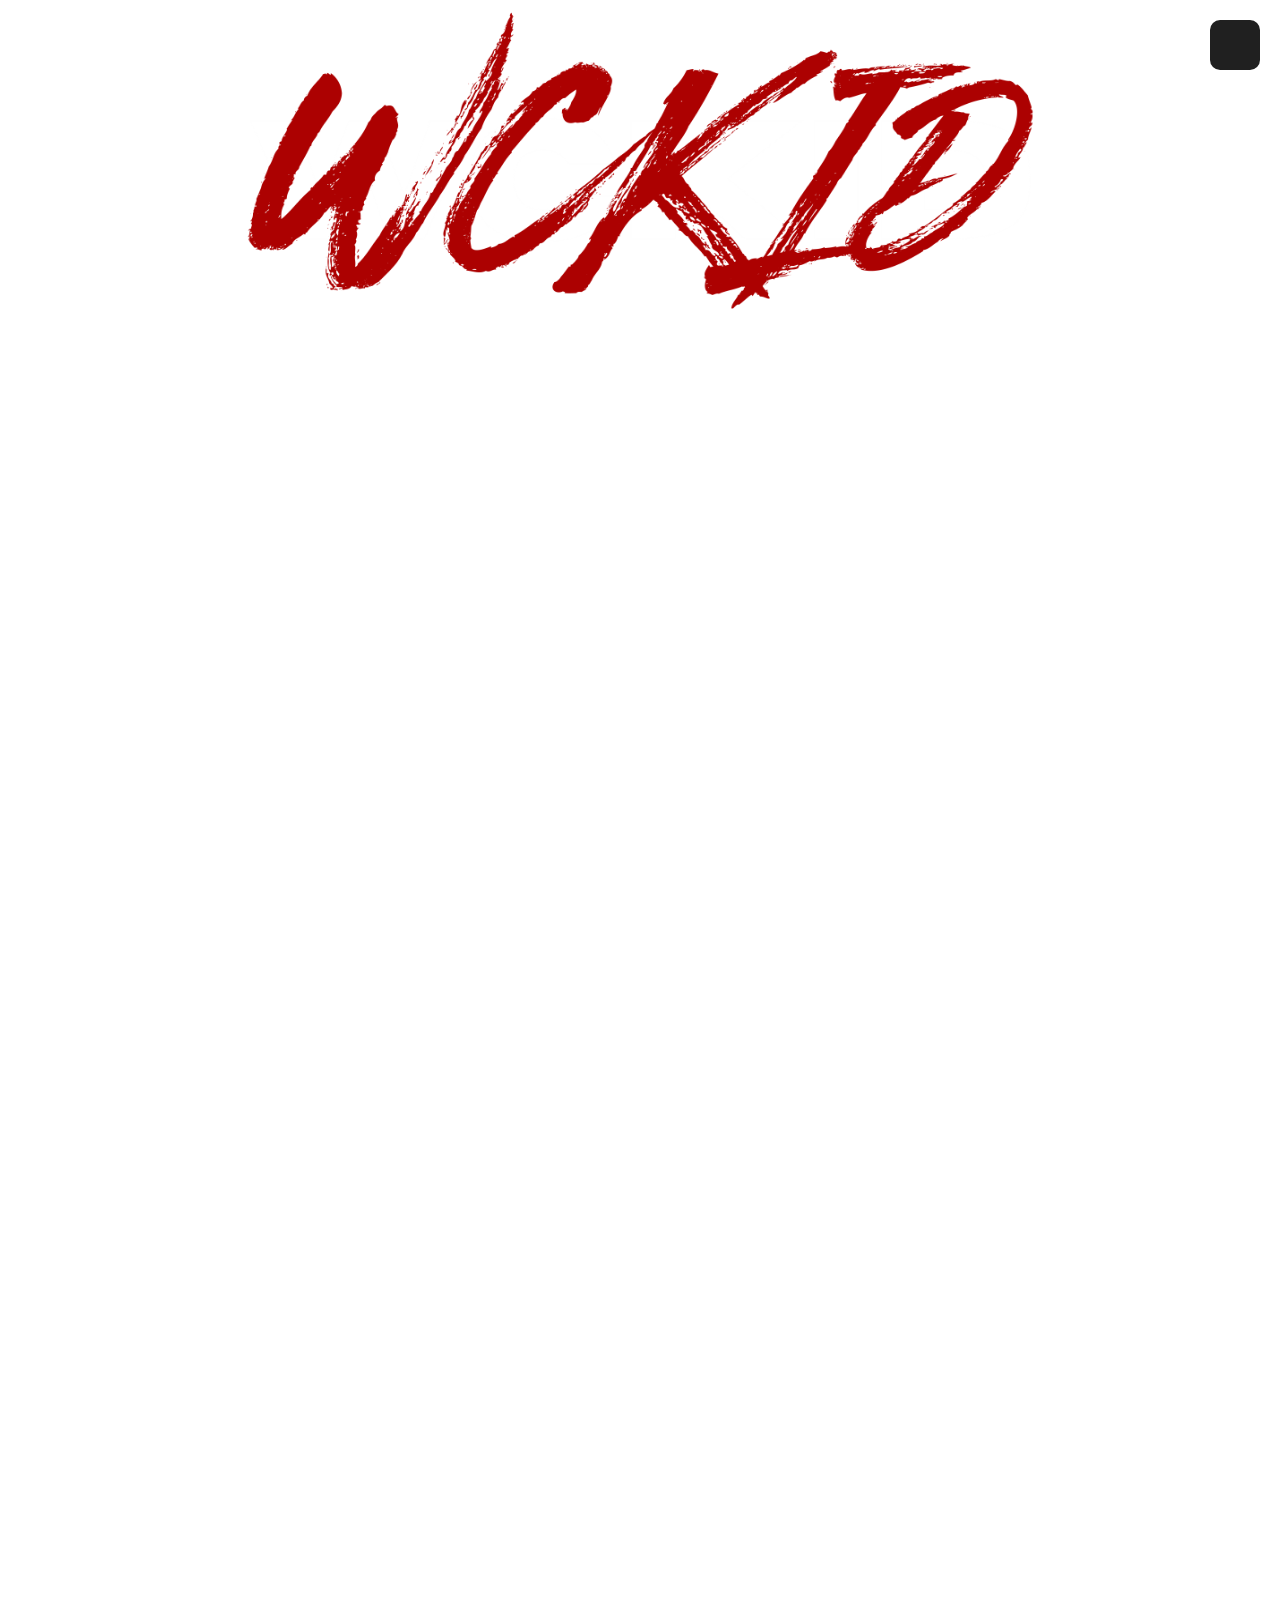
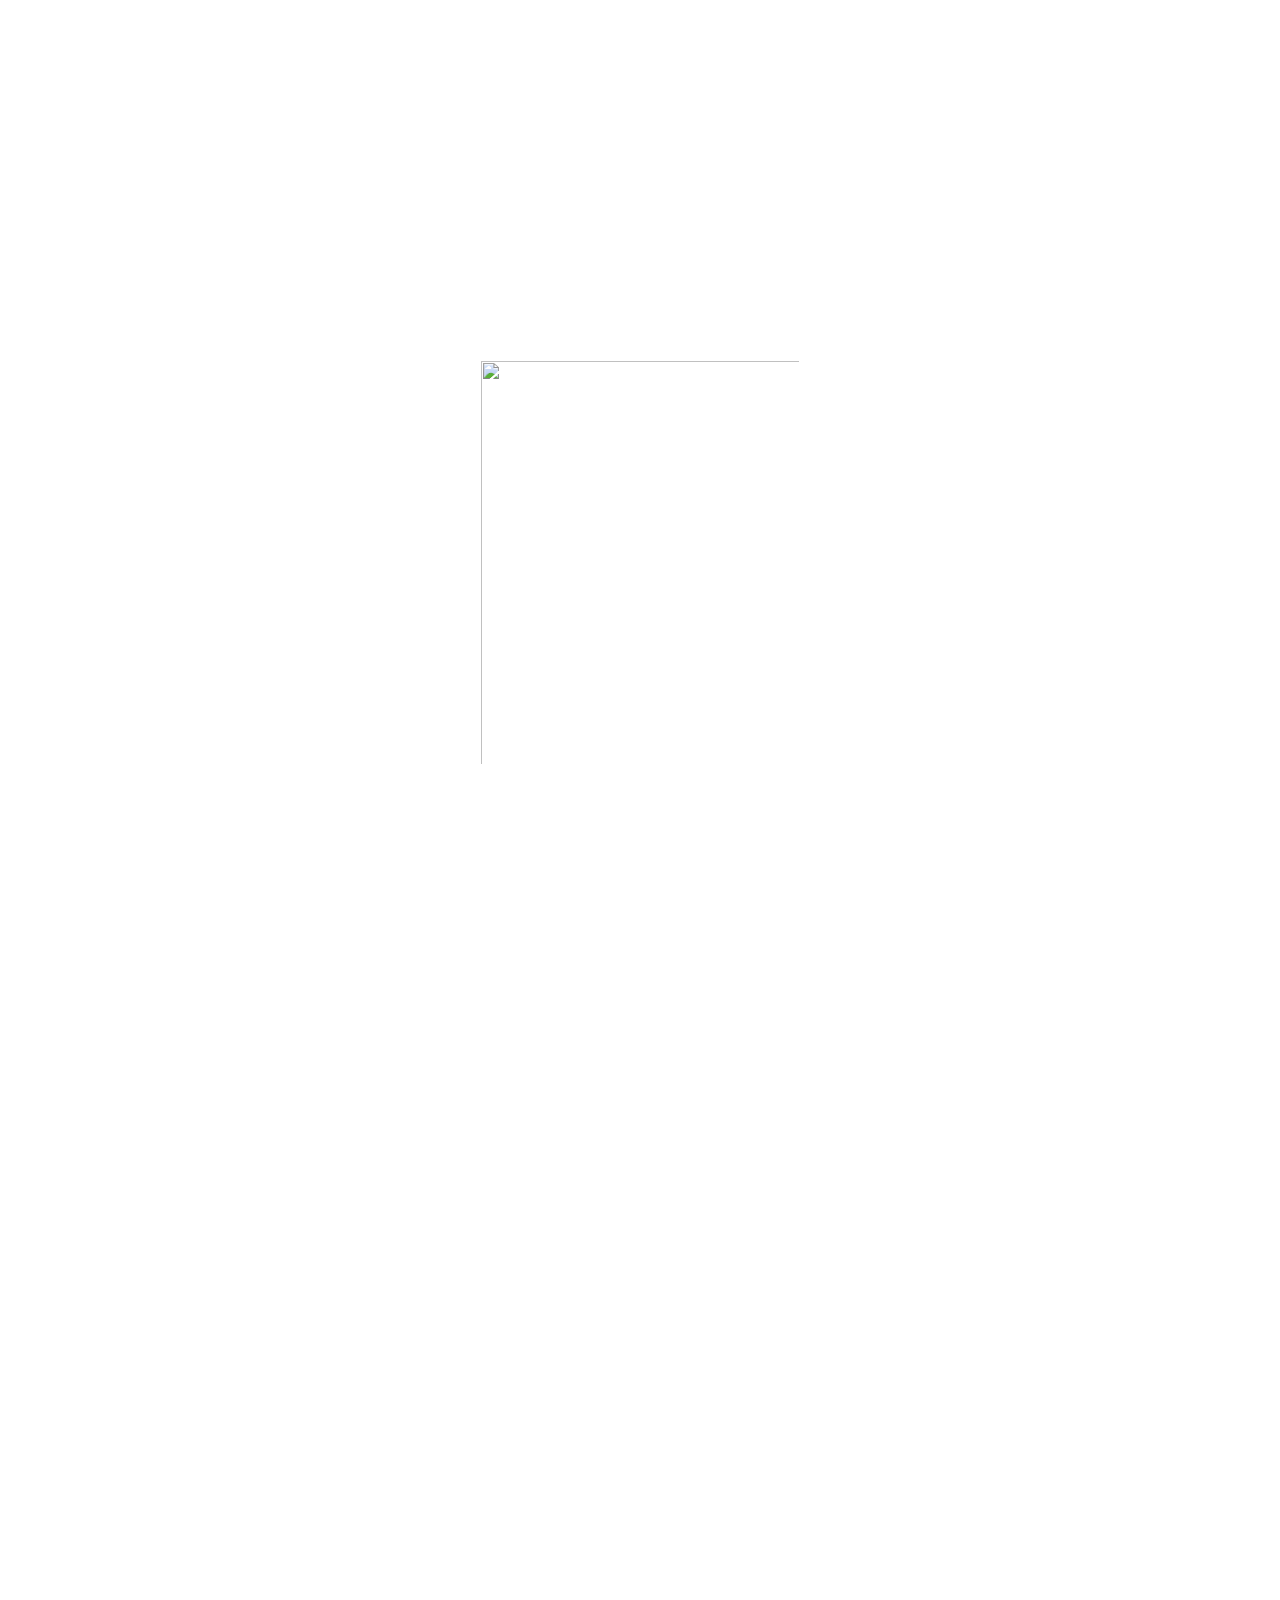
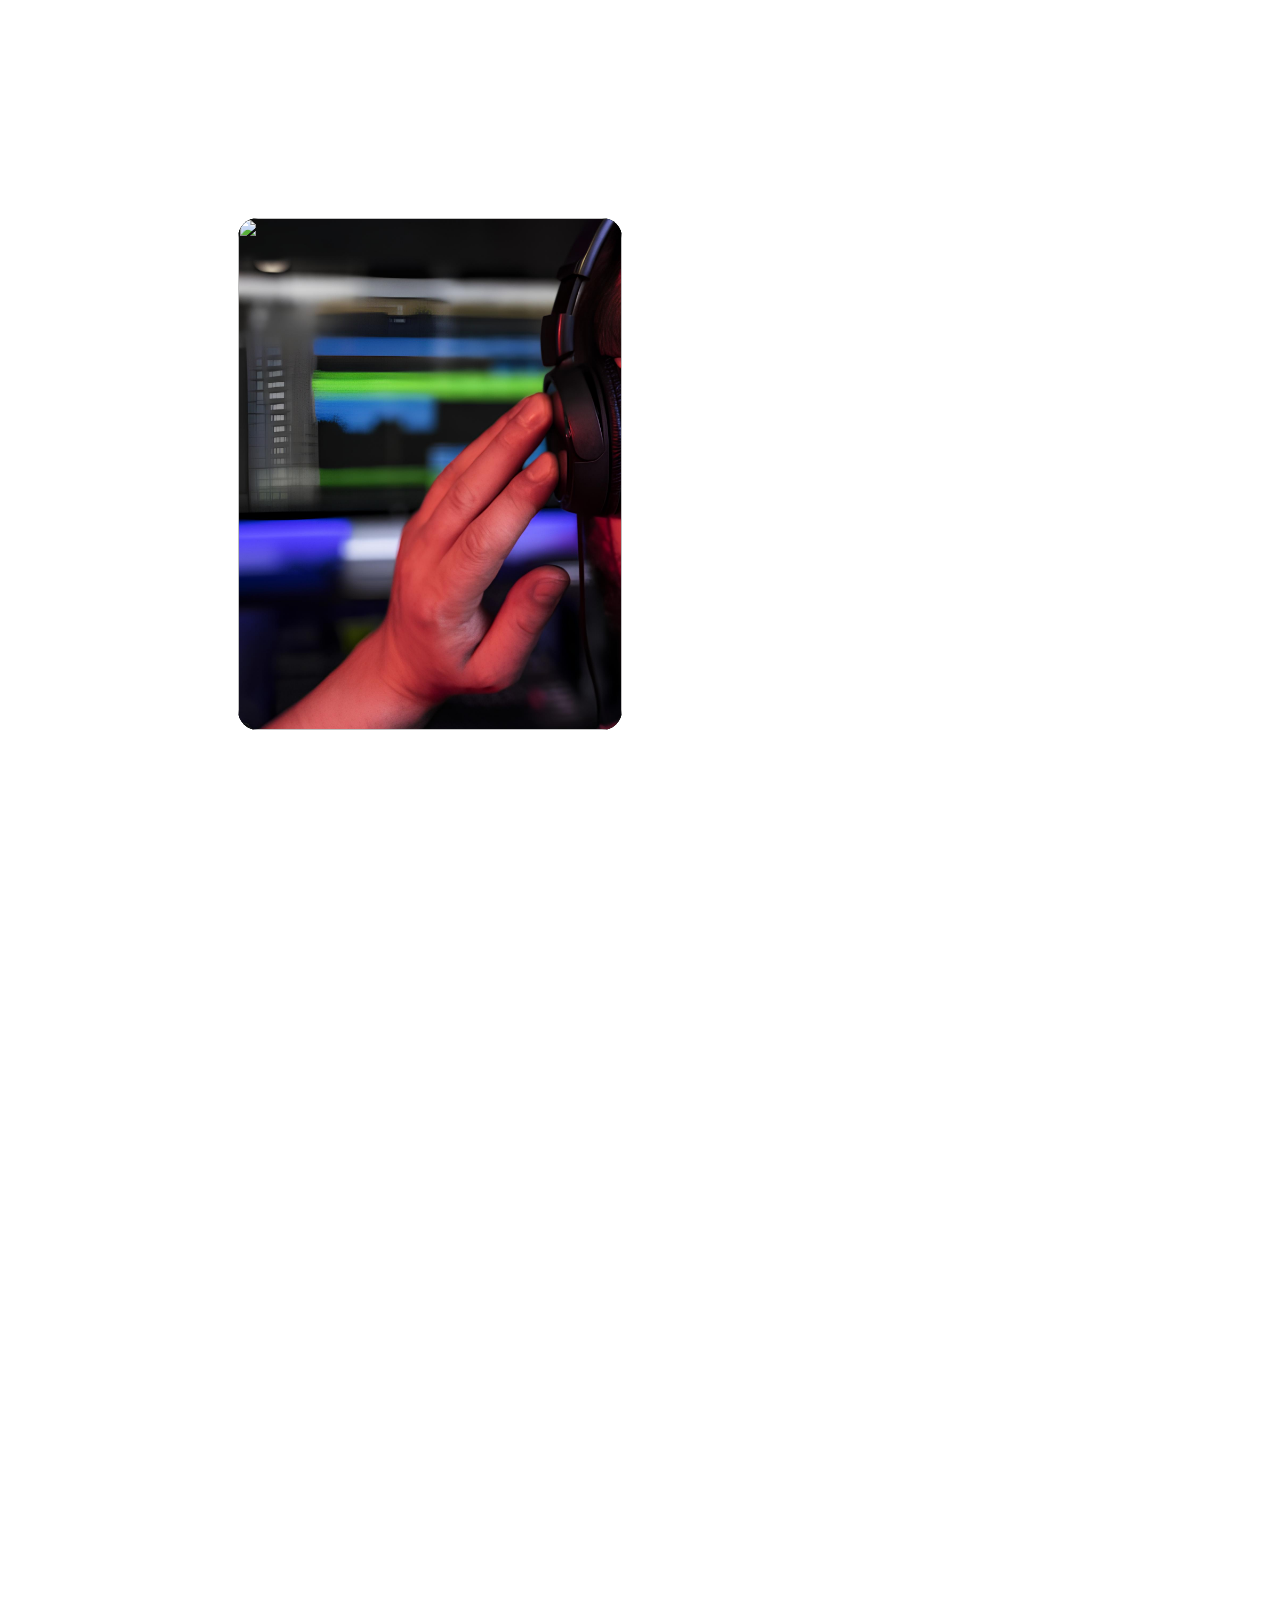
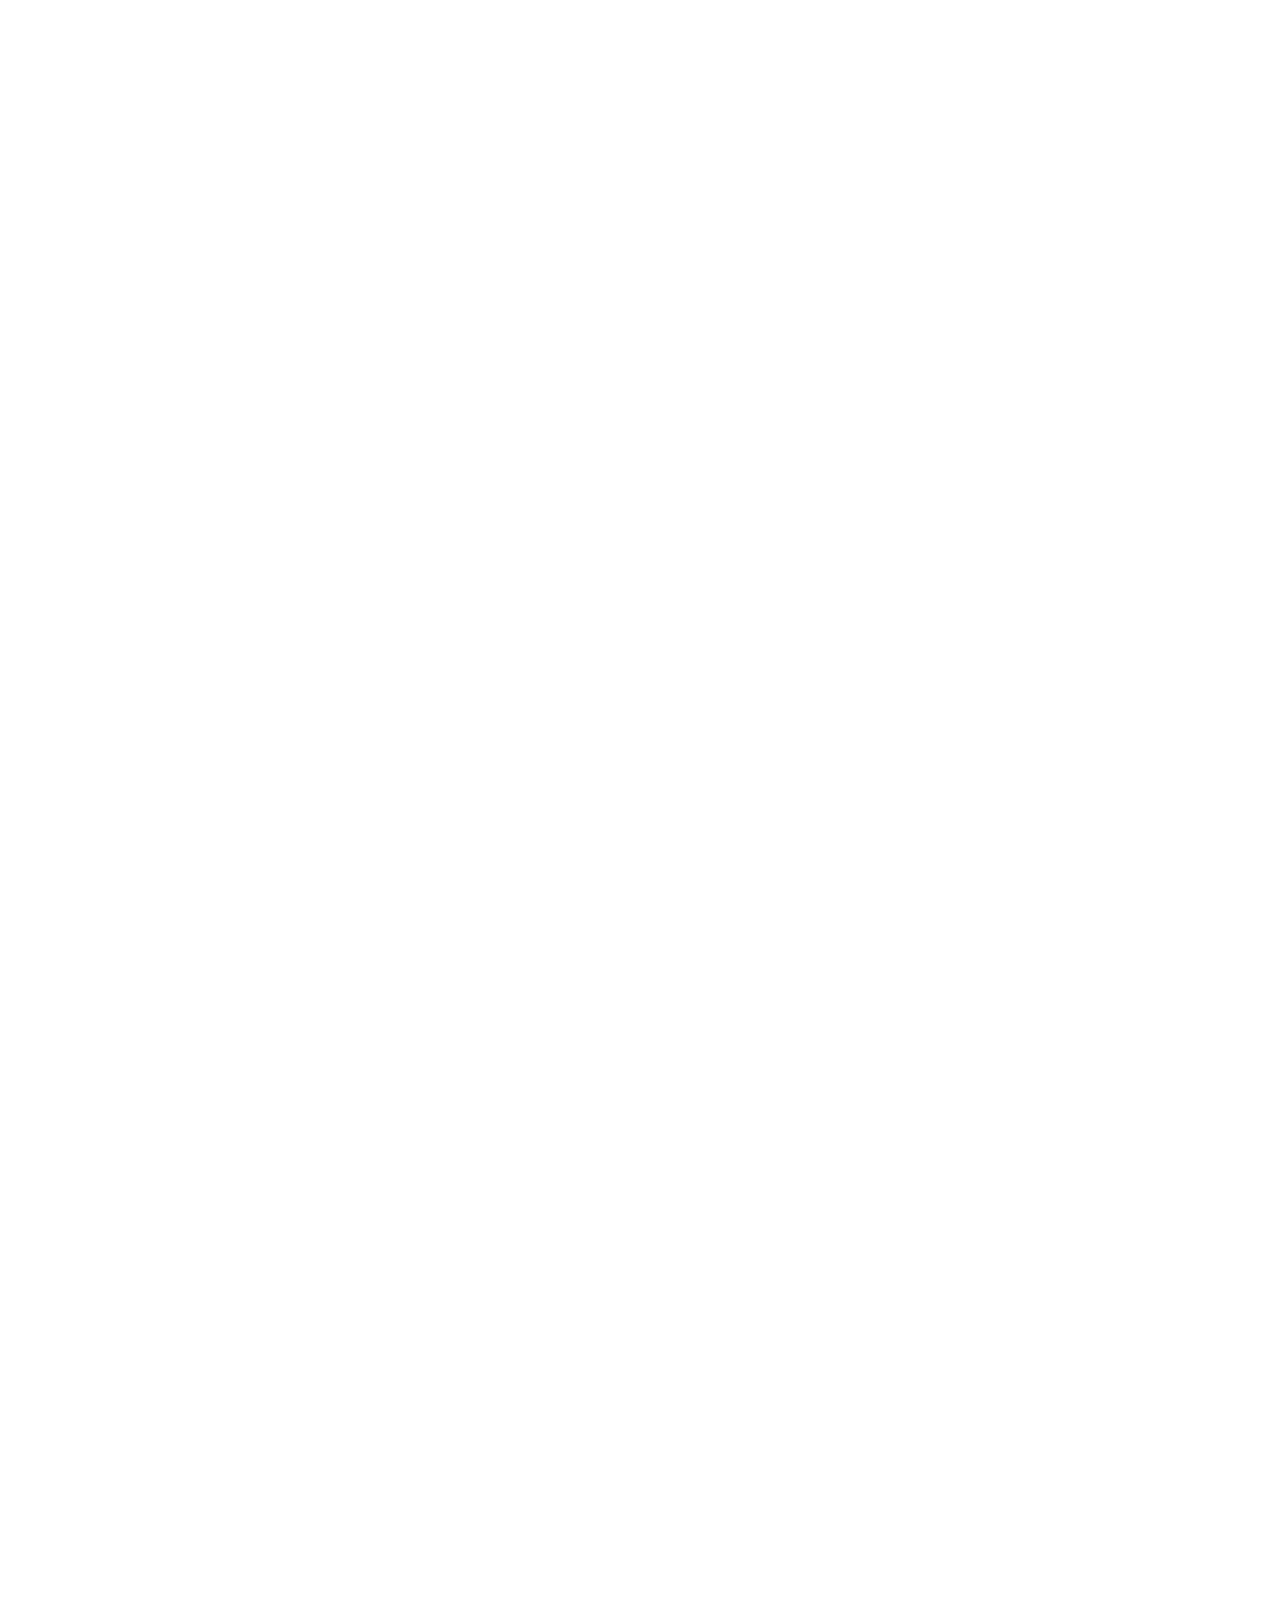
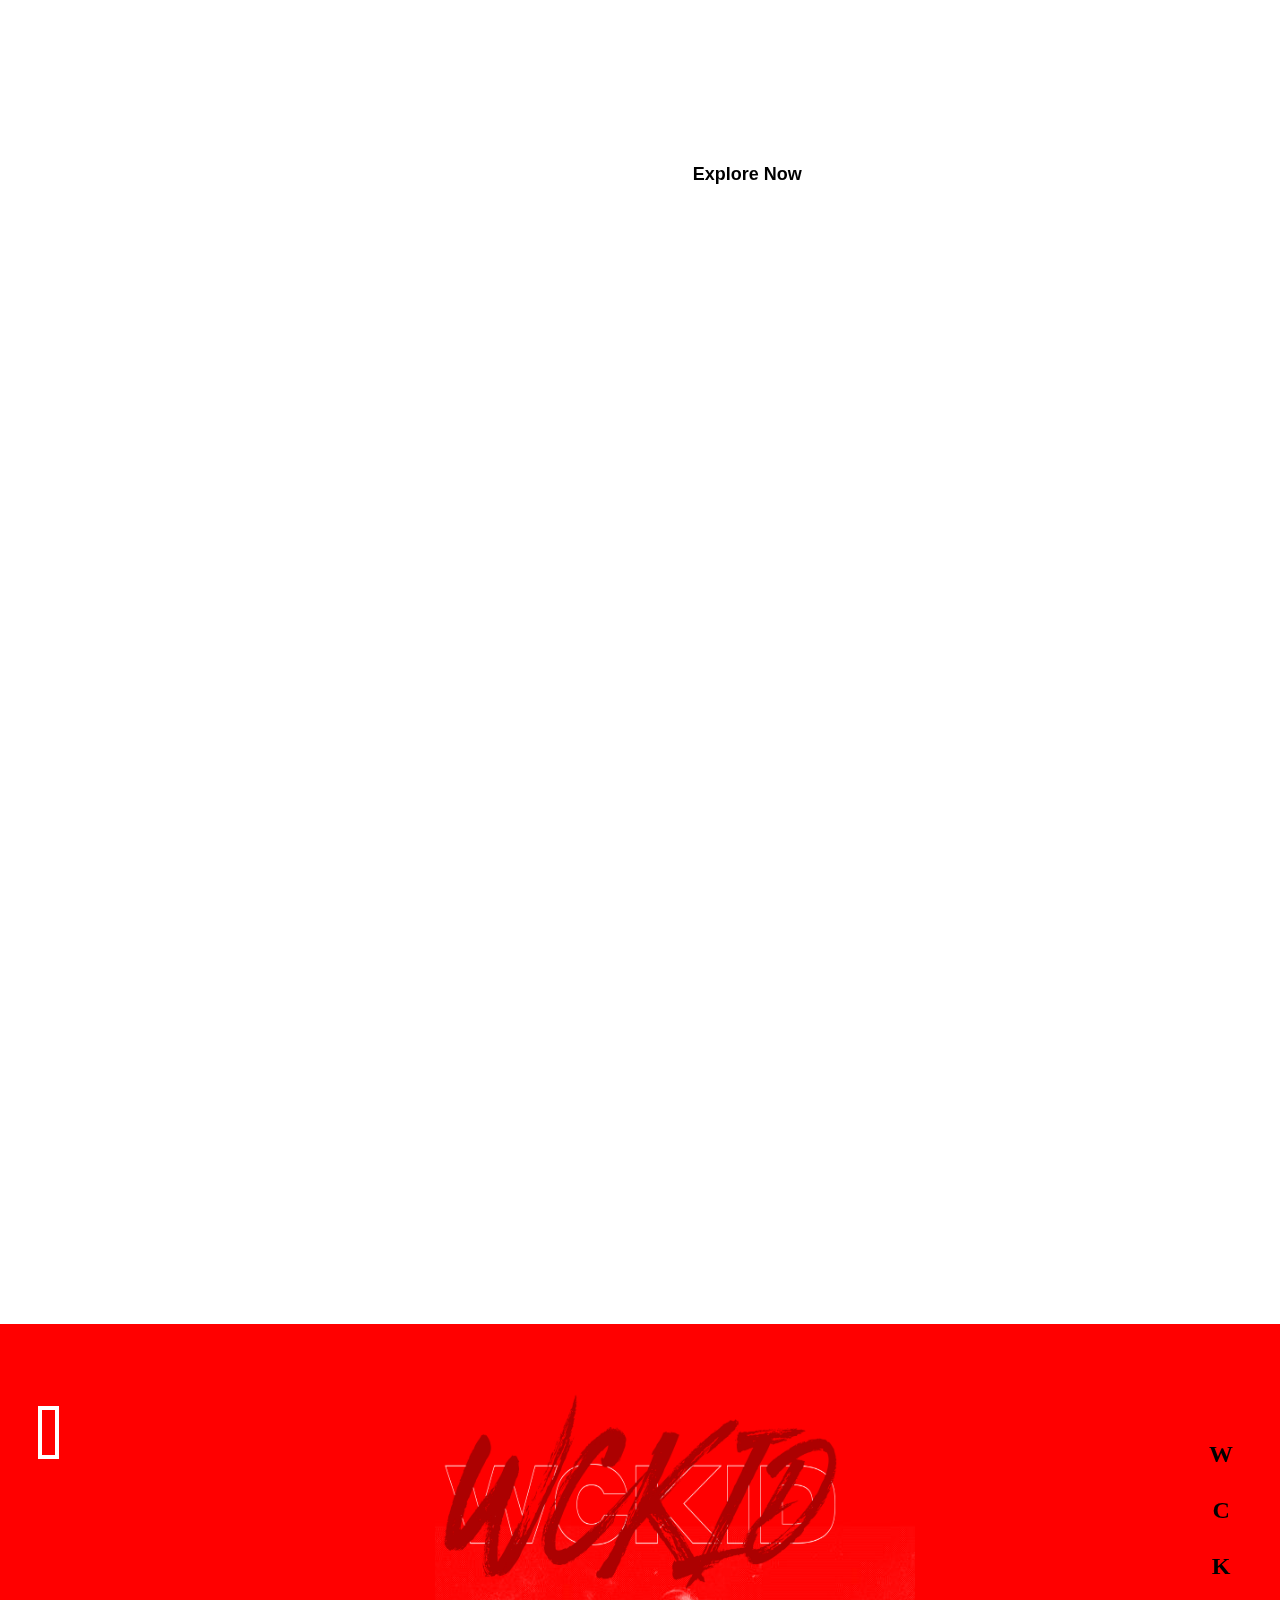
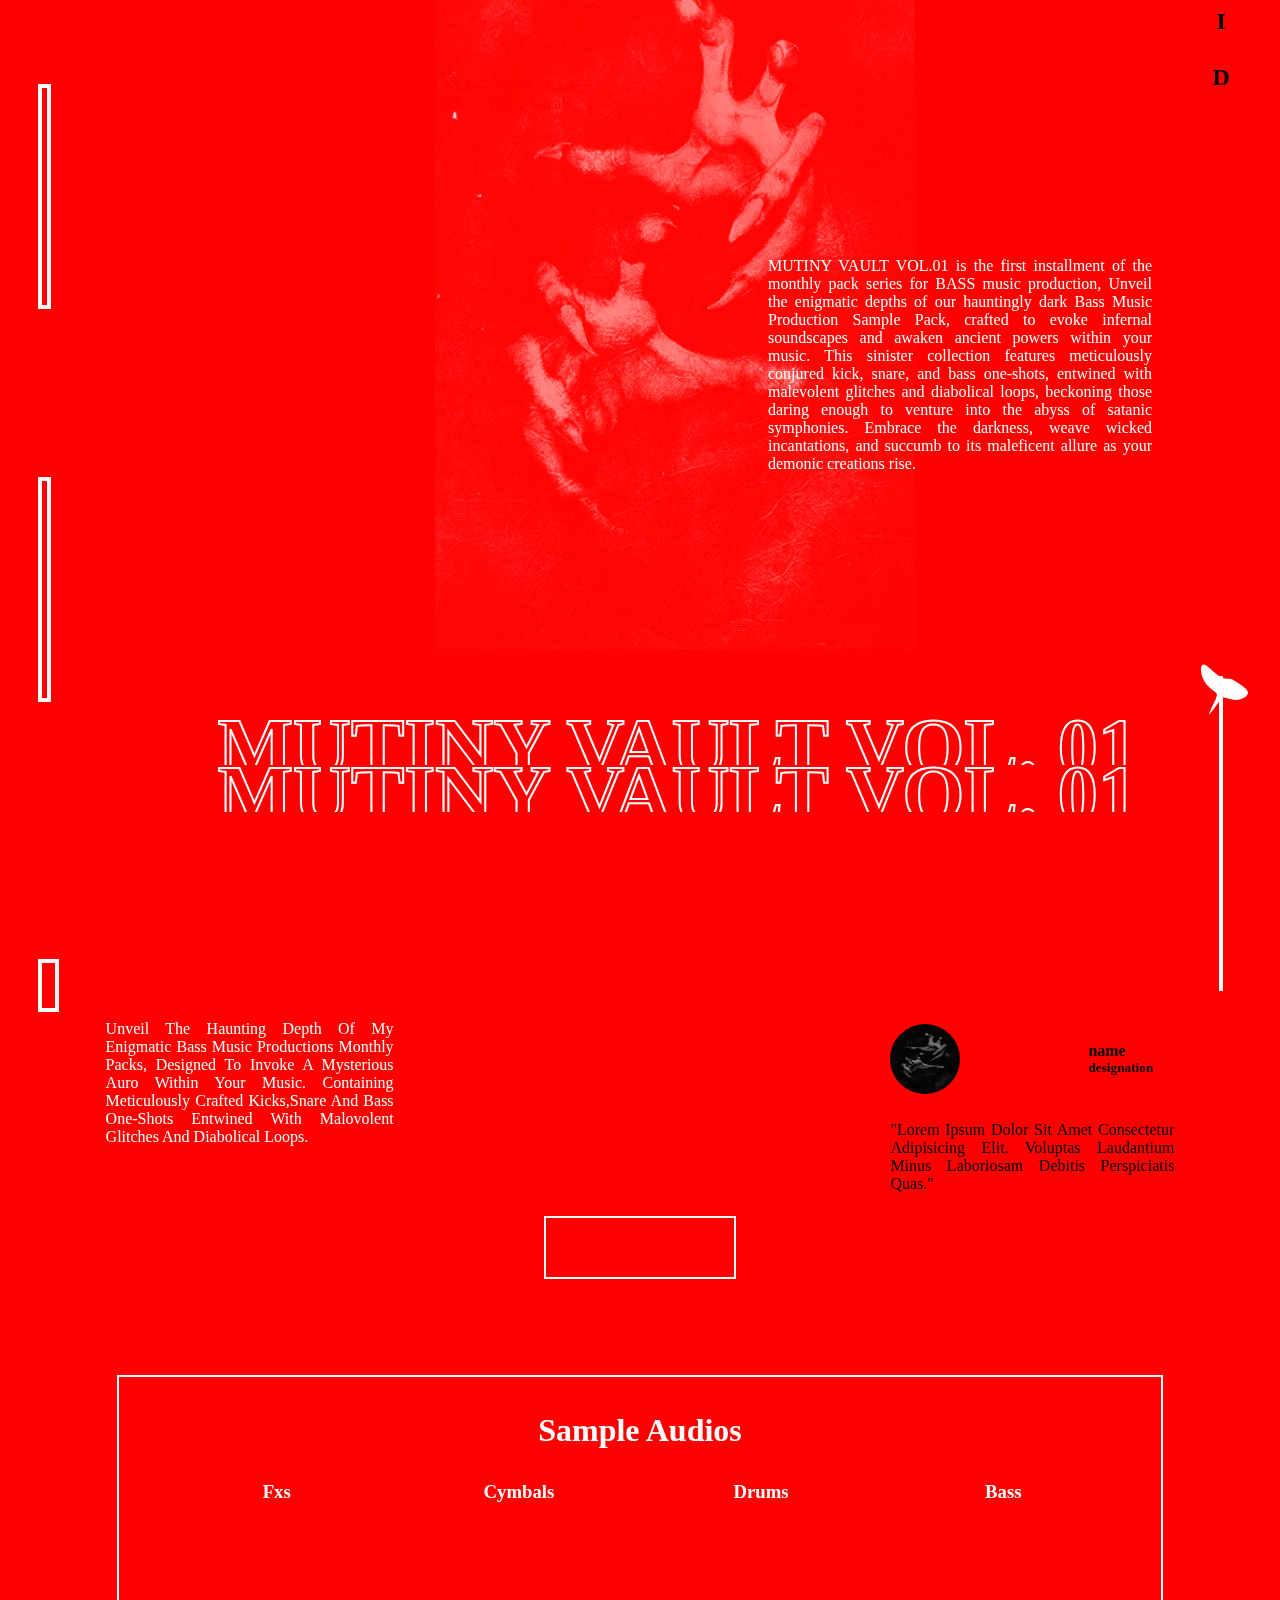
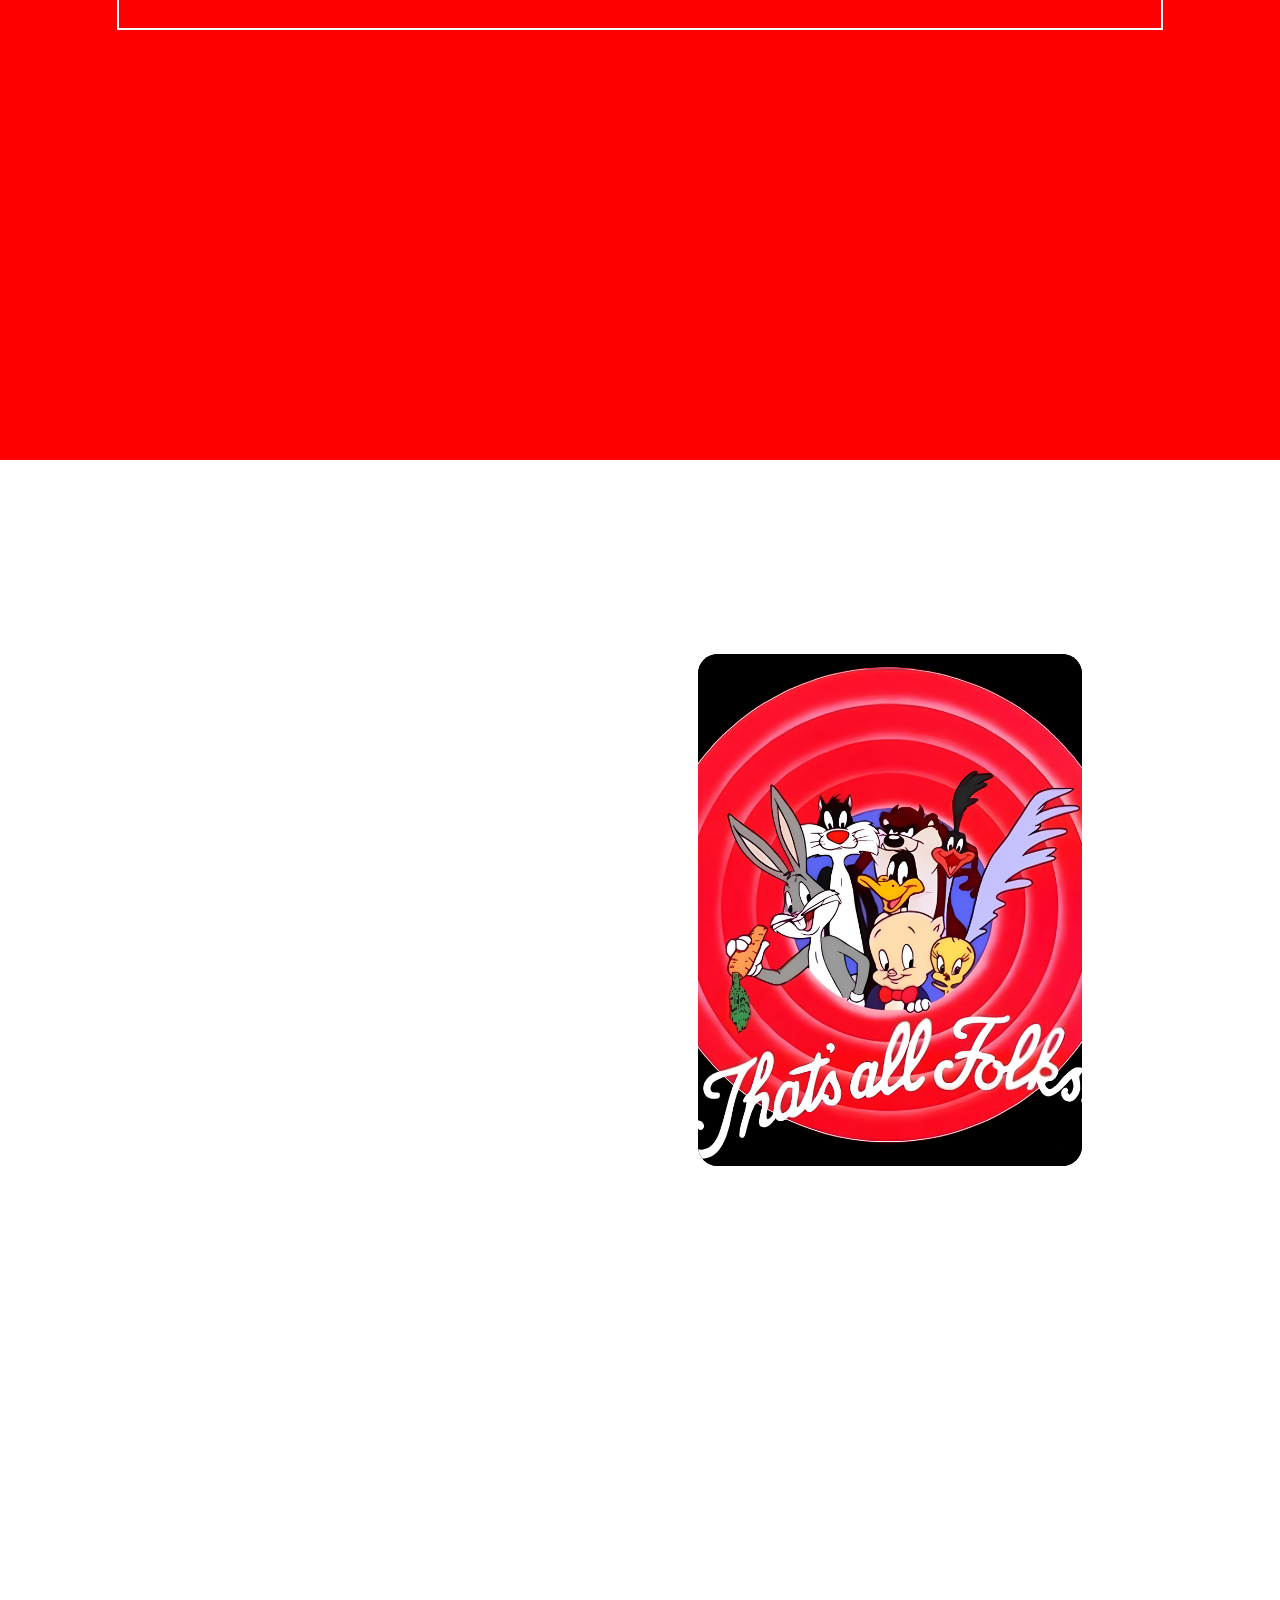
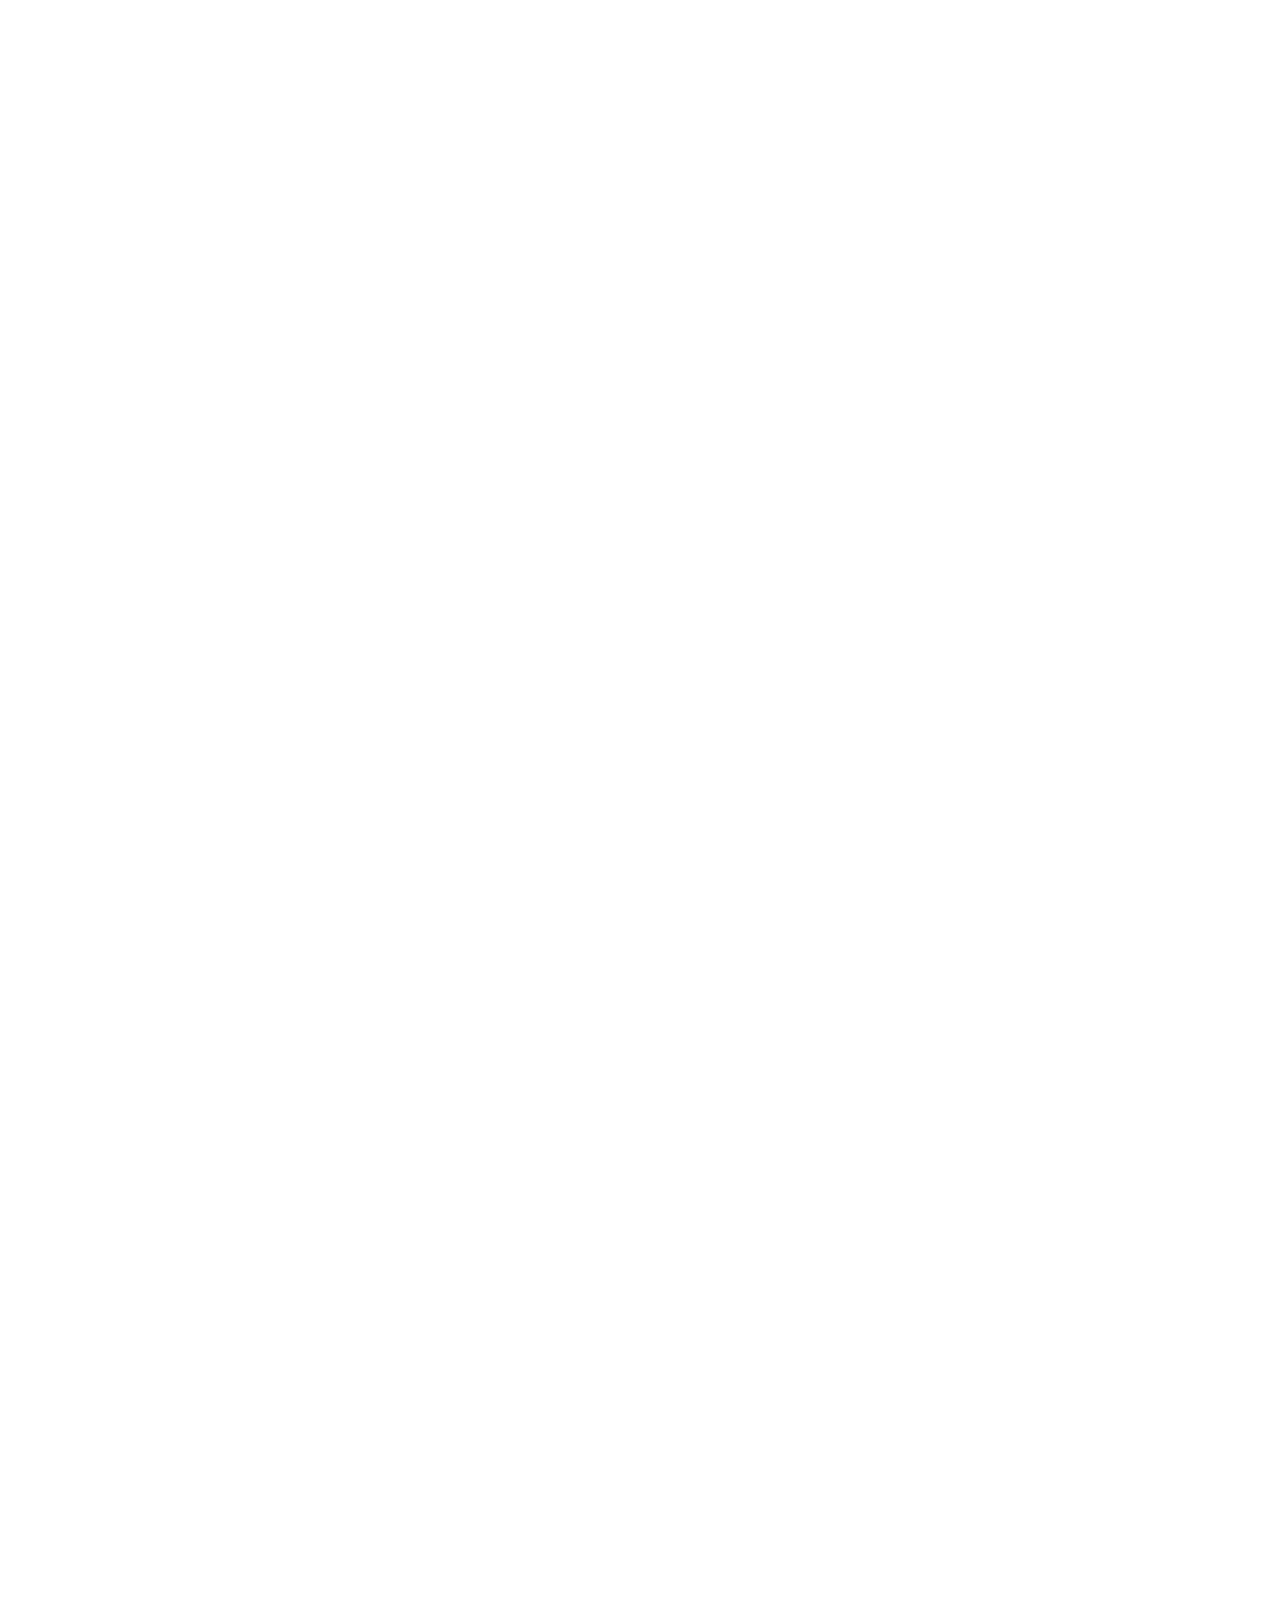
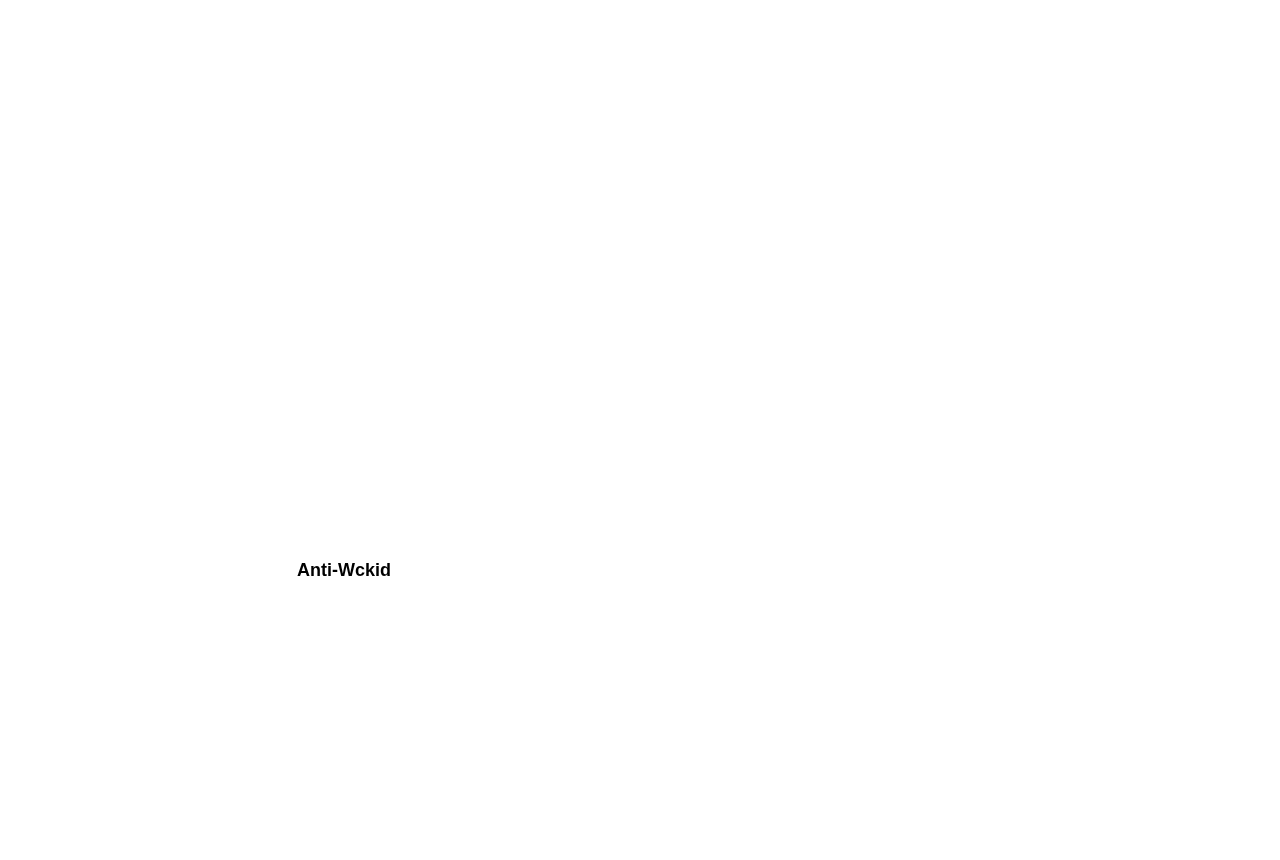
==== index.html @ 43ad4338 "Initial commit to main branch" ====
<!DOCTYPE html>
<html lang="en">

<head>
    <meta charset="UTF-8">
    <meta name="viewport" content="width=device-width, initial-scale=1.0">
    <title>WCKiD</title>

    <link rel="shortcut icon" href="Interlaced logo design transparent copy.png" type="png/x-icon">

    <link href="https://cdn.jsdelivr.net/npm/bootstrap@5.3.2/dist/css/bootstrap.min.css" rel="stylesheet"
        integrity="sha384-T3c6CoIi6uLrA9TneNEoa7RxnatzjcDSCmG1MXxSR1GAsXEV/Dwwykc2MPK8M2HN" crossorigin="anonymous">

    <link rel="stylesheet" href="main_page_styling.css">

    <link rel="stylesheet" href="main_page_mediaQueries.css">

    <link rel="stylesheet" href="sample_pack_style.css">

    <link rel="stylesheet" href="sample_packs_media_queries.css">

    <link rel="stylesheet" href="scroll_slider.css">

    <link rel="stylesheet" href="animated_scroll.css">

    <link rel="stylesheet" href="testimonials.css">

    <link rel="stylesheet" href="button.css">

    <link rel="stylesheet" href="sidebar.css">

    <link rel="stylesheet" href="animated_scroll_antiwckid.css">

    <script src="https://unpkg.com/wavesurfer.js@7"></script>


</head>

<body>

    <!-- <div class="loader">
        <div class="text-scrambled"></div>
    </div> -->
    <div class="loaded">
        <!-- ------------------------page-1----------------------------------------------------->

        <div id="main-background">
            <!-------------------------------Navigation Bar------------------------------------------->
            <div class="navigation">
                <ul>
                    <li class="list active">
                        <a href="#">
                            <span class="icon">
                                <ion-icon name="home"></ion-icon>
                            </span>
                            <span class="title">Home</span>
                        </a>
                    </li>
                    <li class="list">
                        <a href="#">
                            <span class="icon">
                                <ion-icon name="people-circle"></ion-icon>
                            </span>
                            <span class="title">Profile</span>
                        </a>
                    </li>
                    <li class="list">
                        <a href="#">
                            <span class="icon">
                                <ion-icon name="mail"></ion-icon>
                            </span>
                            <span class="title">Artwork</span>
                        </a>
                    </li>
                    <li class="list">
                        <a href="#">
                            <span class="icon">
                                <ion-icon name="settings"></ion-icon>
                            </span>
                            <span class="title">Sample Packs</span>
                        </a>
                    </li>
                    <li class="list">
                        <a href="#">
                            <span class="icon">
                                <ion-icon name="help-circle"></ion-icon>
                            </span>
                            <span class="title">AntiWCKiD</span>
                        </a>
                    </li>
                    <li class="list">
                        <a href="#">
                            <span class="icon">
                                <ion-icon name="lock-closed"></ion-icon>
                            </span>
                            <span class="title">Contact Us</span>
                        </a>
                    </li>
                    <li class="list">
                        <a href="#">
                            <span class="icon">
                                <ion-icon name="log-out"></ion-icon>
                            </span>
                            <span class="title">Ask WCKiD</span>
                        </a>
                    </li>
                </ul>
            </div>
            <div class="toggle">
                <ion-icon name="menu-outline" class="open"></ion-icon>
            </div>
            <!-- ------------------------------main backgorund video----------------------------------------- -->
            <video src="Red Background With Screen Overlay Of Scratches Dust And Glare.mp4" autoplay loop muted
                class="bg-video"></video>
            <!--------------------------------Wckid-Logo------------------------------------------------------>
            <div id="logo">
                <img src="img/wckid_logo.png" alt="Wckid logo" class="rounded mx-auto d-block">
            </div>
            <!----------------------------------outline-text-------------------------------------------------->
            <div id="outline-text">
                <div class="outline-text-1">We’re A Joke</div>
                <div class="outline-text-2">We’re A Joke</div>
                <div class="outline-text-3">We’re A Joke</div>
            </div>
            <div class="row" id="canvas">
                <div class="col-md-6 col-sm-12 canvas-image pb-5 pt-5">
                    <video src="Canvas.mp4" class="canvas-video" autoplay loop muted></video>
                </div>
                <div class="col-md-6 col-sm-12 canvas-text pb-5 pt-5">
                    <div class="text-content text-center">
                        <p>
                            The WCKiD project was launched in late 2020 and was the brainchild of 20-year-old producer,
                            sound designer, composer, and songwriter Bharat Kumar. Starting at 14 and combining various
                            EDM components, Bharat has ultimately developed WCKiD into a legitimate bass music project.
                            Using moody ambient ambiance, haunting melodies, and hard-hitting bass drops, he is also
                            able to express his tale in a unique way.

                        </p>
                    </div>
                    <video src="JOKE_OUT_NOW.mp4" class="text-image" autoplay loop muted></video>
                </div>
            </div>
            <div class="row " id="artwork">
                <div class="col-md-6 col-sm-12 poster">
                    <h1 class="out-now text-center">OUT NOW !</h1>
                    <img src="We're_A_Joke_Artwork.png" alt="" class="artwork-image">
                    <p>“We’re A Joke” with Jessalyn is out now! This is WCKiD’s one of the numerous steps in the newer
                        darker more bassier field while keeping the sanity of his own older alias…
                    </p>
                </div>
                <div class="col-md-6 col-sm-12 spotify-embed">
                    <!-- <iframe style="border-radius:12px"
                        src="https://open.spotify.com/embed/album/3hebWkE7EcgAJB42xaPi4D?utm_source=generator"
                        width="100%" height="355" frameBorder="0" allowfullscreen=""
                        allow="autoplay; clipboard-write; encrypted-media; fullscreen; picture-in-picture"
                        loading="lazy" class="two_sentences"></iframe> -->

                    <iframe style="border-radius:12px"
                        src="https://open.spotify.com/embed/playlist/37i9dQZF1DZ06evO2BlCVO?utm_source=generator"
                        width="100%" height="355" frameBorder="0" allowfullscreen=""
                        allow="autoplay; clipboard-write; encrypted-media; fullscreen; picture-in-picture"
                        loading="lazy"></iframe>
                </div>
            </div>


            <div class="social-media-icons">
                <a href="https://www.facebook.com/kumar.bharat.786"><ion-icon name="logo-facebook"></ion-icon></a>
                <a href="https://instagram.com/wckid_"> <ion-icon name="logo-instagram"></ion-icon></a>
                <a href="https://www.soundcloud.com/wckid_music"><ion-icon name="logo-soundcloud"></ion-icon></a>
                <a href="https://www.youtube.com/@askwckid"> <ion-icon name="logo-youtube"></ion-icon></a>
                <a href="https://music.apple.com/in/artist/wckid/1451429226"><ion-icon
                        name="musical-notes-outline"></ion-icon></a>
                <a href="askwckid@gmail.com"> <ion-icon name="mail-outline"></ion-icon></a>

            </div>

        </div>
        <!------------background video closing div---------->


        <div class="background">
            <div class="wrapp">
                <video src="Red Background With Screen Overlay Of Scratches Dust And Glare.mp4" autoplay loop muted
                    class="bg-video"></video>


                <section class="work">
                    <div class="work_right">
                        <div class="work_right_bl">
                            <div class="work_photo">
                                <div class="work_photo_item">
                                    <img src="img/thinking_man_upscayl_4x_ultrasharp.png" alt="">
                                </div>
                                <div class="work_photo_item">
                                    <img src="img/man_creating_aounds.jpg" alt="">
                                </div>
                                <div class="work_photo_item ">
                                    <img src="img/wickedfy_image_upscayl_4x_ultrasharp.png" alt="">

                                </div>
                                <div class="work_photo_item">
                                    <img src="img/artstorm_upscayl_16x_ultrasharp.jpg" alt="">

                                </div>
                            </div>
                        </div>
                    </div>


                    <div class="work_left">


                        <div class="work_text">
                            <div class="work_info">
                                <div class="work_left_bl">


                                    <h2 class="title_scroll">Want To Elevate <span class="stroke"> Your Bass</span>
                                        Music Game?</h2>


                                </div>
                            </div>
                            <div class="work_info">
                                <div class="work_left_bl">

                                    <h2 class="title_scroll">But Lack The <span class="stroke">Right Sounds?</span>
                                    </h2>

                                </div>
                            </div>
                            <div class="work_info">
                                <div class="work_left_bl">

                                    <h2 class="title_scroll">Don’t Worry I Got <span class="stroke">You…</span></h2>

                                </div>
                            </div>
                            <div class="work_info">
                                <div class="work_left_bl d-flex flex-column align-items-end gap-5">

                                    <h2 class="title_scroll">Dive Into <span class="stroke">Mutiny Vault</span>
                                        Collection
                                    </h2>

                                    <button type="button" id="scrollButton" class="explore_button">Explore Now
                                        <span><ion-icon name="arrow-down-outline"></ion-icon></span></button>

                                </div>
                            </div>
                        </div>
                    </div>









                </section>
            </div>

        </div>


        <!--------------------------page-1--------------------------------------------------- -->











        <!-----------------------------------sliding-scroll------------------------------------------>
        <div class="main">
            <div id="section2" class="top">
                <video src="Red Background With Screen Overlay Of Scratches Dust And Glare.mp4" autoplay muted
                    loop></video>
                <h1 class="top-h">Create your Sound</h1>

            </div>
            <div class="center-vertical">

                <div class="main-horizontal">
                    <div class="right">
                        <video src="Red Background With Screen Overlay Of Scratches Dust And Glare.mp4" autoplay muted
                            loop></video>
                        <h1 class="right-h-1">Wicked</h1>
                        <!-- <h1 class="right-h-2"></h1> -->
                    </div>
                    <div class="center">
                        <div class="main-horizontal-vertical">
                            <div class="top-2">
                                <video src="Red Background With Screen Overlay Of Scratches Dust And Glare.mp4" autoplay
                                    muted loop></video>
                                <h1 class="top-2-h">Mutiny</h1>
                            </div>
                            <div class="center-2">

                                <video src="Red Background With Screen Overlay Of Scratches Dust And Glare.mp4" autoplay
                                    loop muted class="bg-video-center-2">
                                </video>

                                <div class="scroll-slide_outlined-text">
                                    <div class="scroll-slide_outlined-text-1">Sample Pack</div>
                                    <div class="scroll-slide_outlined-text-2">Sample Pack</div>
                                    <div class="scroll-slide_outlined-text-3">Sample Pack</div>
                                </div>

                            </div>
                            <div class="bottom-2">
                                <video src="Red Background With Screen Overlay Of Scratches Dust And Glare.mp4" autoplay
                                    muted loop></video>
                                <h1 class="bottom-2-h">Mutiny</h1>
                            </div>
                        </div>
                    </div>
                    <div class="left">
                        <video src="Red Background With Screen Overlay Of Scratches Dust And Glare.mp4" autoplay muted
                            loop></video>
                        <h1 class="left-h-1">wicked</h1>
                        <!-- <h1 class="left-h-2">sound</h1> -->
                    </div>
                </div>

            </div>
            <div class="bottom">
                <h1 class="bottom-h">create your sound</h1>
                <video src="Red Background With Screen Overlay Of Scratches Dust And Glare.mp4" autoplay muted
                    loop></video>
            </div>
        </div>

        <!-----------------------------------sliding-scroll------------------------------------------>



        <div id="main-background-2">
            <!-- ------------------------------main backgorund video----------------------------------------- -->
            <video src="Red Background With Screen Overlay Of Scratches Dust And Glare.mp4" autoplay loop muted
                class="bg-video">
            </video>
            <!--------------------------------Wckid-Logo------------------------------------------------------>
            <!--------------------------------Wckid-Logo------------------------------------------------------>
            <div id="logo">
                <img src="Interlaced logo design transparent copy.png" alt="Wckid logo"
                    class="rounded mx-auto d-block wckid">
            </div>
            <!----------------------------------outline-text-------------------------------------------------->

            <div class="wckid-exclusive">
                <h1 class="text">
                    <span>W</span>
                    <span>c</span>
                    <span>k</span>
                    <span>i</span>
                    <span>d</span>
                    <span class="red">e</span>
                    <span class="red">x</span>
                    <span class="red">c</span>
                    <span class="red">l</span>
                    <span class="red">u</span>
                    <span class="red">s</span>
                    <span class="red">i</span>
                    <span class="red">v</span>
                    <span class="red">e</span>
                </h1>
                <svg viewBox="0 0 200 200" xmlns="http://www.w3.org/2000/svg" width="100" height="200">
                    <path fill="#fff"
                        d="M17.8,-28.3C23.4,-27.5,28.7,-23.6,36.4,-18.3C44.1,-13.1,54.2,-6.6,53.9,-0.2C53.6,6.2,43,12.5,32.9,13.6C22.9,14.7,13.4,10.8,8,9.6C2.6,8.4,1.3,10,-5.1,18.9C-11.6,27.8,-23.1,43.9,-23.9,42.4C-24.8,41,-14.8,21.9,-10.6,11.9C-6.4,1.9,-8,1,-13.9,-3.4C-19.8,-7.8,-30,-15.5,-35.6,-27.8C-41.1,-40.1,-41.8,-56.9,-35.1,-57.2C-28.4,-57.4,-14.2,-41.1,-4.1,-34C6,-26.9,12.1,-29.2,17.8,-28.3Z"
                        transform="translate(100 100)" />
                </svg>
                <div class="line"></div>
            </div>





            <div class="side-lines">
                <div class="rectangle"></div>
                <ol>
                    <li>邪</li>
                    <li>悪</li>
                    <li>な</li>
                </ol>
                <div class="rectangle-2"></div>


            </div>



            <div class="mutiny-hands">
                <img src="WhatsApp Image 2023-12-03 at 16.48.43_d9cd1c7b.jpg" alt="">
            </div>
            <div class="mutiny-outlined-text">
                <h1 class="outline-1 outline stroked">Mutiny vault vol. 01</h1>
                <h1 class="outline-2 outline stroked">Mutiny vault vol. 01</h1>
                <h1 class="outline-3 outline ">Mutiny vault vol. 01</h1>
            </div>
            <div class="mutiny-para">
                <p>MUTINY VAULT VOL.01 is the first installment of the monthly pack series for BASS music production,
                    Unveil the enigmatic depths of our hauntingly dark Bass Music Production Sample Pack, crafted to
                    evoke infernal soundscapes and awaken ancient powers within your music. This sinister collection
                    features meticulously conjured kick, snare, and bass one-shots, entwined with malevolent glitches
                    and diabolical loops, beckoning those daring enough to venture into the abyss of satanic symphonies.
                    Embrace the darkness, weave wicked incantations, and succumb to its maleficent allure as your
                    demonic creations rise.</p>
            </div>
            <div class="mutiny-para-2">
                <p>100+ Samples containing Kicks, Snare, Bass Oneshots, Bass Loops, Glitches, FXs, Vocals, Atmospheres
                    and MORE!</p>
            </div>
            <div class="mutiny-para-3">
                <p>unveil the haunting depth of my enigmatic bass music productions monthly packs, designed to invoke a
                    mysterious auro within your music. containing meticulously crafted kicks,snare and bass one-shots
                    entwined with malovolent glitches and diabolical loops.</p>
            </div>
            <div class="btn-area">
                <button class="buy-btn">
                    <span class="transition"></span>

                    <span class="label-1">Get @ 10$</span>
                    <span class="label-2"><a href="https://app.gumroad.com/checkout">Buy Now</a></span>
                </button>
            </div>



            <div class="testimonials-container">
                <div class="indicator">
                    <span class="slide-btn slide-btn-active"></span><span class="slide-btn"></span><span
                        class="slide-btn"></span><span class="slide-btn"></span>
                </div>
                <div class="testimonials">
                    <div class="slide-row " id="slide">
                        <div class="slide-col">
                            <div class="user-section">
                                <img src="WhatsApp Image 2023-12-03 at 16.48.43_d9cd1c7b.jpg" alt="" class="user-img">
                                <div class="user-info">
                                    <h4>name</h4>
                                    <h5>designation</h5>
                                </div>
                            </div>
                            <div class="user-reviews">
                                <p>"Lorem ipsum dolor sit amet consectetur adipisicing elit. Voluptas laudantium minus
                                    laboriosam debitis perspiciatis quas."</p>
                            </div>

                        </div>
                        <div class="slide-col"></div>
                        <div class="slide-col"></div>
                        <div class="slide-col"></div>

                    </div>
                </div>
            </div>




            <div class="sample-audio">
                <h1 class="text-center mb-3">Sample Audios</h1>
                <div class="sample-audio-1">
                    <div class="fxs">
                        <h3 class="text-center mb-5">Fxs</h3>
                        <div class="audio">
                            <div class="controls">
                                <ion-icon name="play-outline" class="playbtn"></ion-icon>
                            </div>
                            <div class="waves" id="waveform"></div>
                        </div>
                        <div class="audio">
                            <div class="controls">
                                <ion-icon name="play-outline" class="playbtn"></ion-icon>
                            </div>
                            <div class="waves" id="waveform1"></div>
                        </div>
                        <div class="audio">
                            <div class="controls">
                                <ion-icon name="play-outline" class="playbtn"></ion-icon>
                            </div>
                            <div class="waves" id="waveform2"></div>
                        </div>
                        <div class="audio">
                            <div class="controls">
                                <ion-icon name="play-outline" class="playbtn"></ion-icon>
                            </div>
                            <div class="waves" id="waveform3"></div>
                        </div>
                    </div>
                    <div class="cymbals">
                        <h3 class="text-center mb-5">Cymbals</h3>
                        <div class="audio">
                            <div class="controls">
                                <ion-icon name="play-outline" class="playbtn"></ion-icon>
                            </div>
                            <div class="waves" id="waveform4"></div>
                        </div>
                        <div class="audio">
                            <div class="controls">
                                <ion-icon name="play-outline" class="playbtn"></ion-icon>
                            </div>
                            <div class="waves" id="waveform5"></div>
                        </div>
                        <div class="audio">
                            <div class="controls">
                                <ion-icon name="play-outline" class="playbtn"></ion-icon>
                            </div>
                            <div class="waves" id="waveform6"></div>
                        </div>
                        <div class="audio">
                            <div class="controls">
                                <ion-icon name="play-outline" class="playbtn"></ion-icon>
                            </div>
                            <div class="waves" id="waveform7"></div>
                        </div>
                    </div>


                    <div class="drums">
                        <h3 class="text-center mb-5">Drums</h3>
                        <div class="audio">
                            <div class="controls">
                                <ion-icon name="play-outline" class="playbtn"></ion-icon>
                            </div>
                            <div class="waves" id="waveform8"></div>
                        </div>
                        <div class="audio">
                            <div class="controls">
                                <ion-icon name="play-outline" class="playbtn"></ion-icon>
                            </div>
                            <div class="waves" id="waveform9"></div>
                        </div>
                        <div class="audio">
                            <div class="controls">
                                <ion-icon name="play-outline" class="playbtn"></ion-icon>
                            </div>
                            <div class="waves" id="waveform10"></div>
                        </div>
                        <div class="audio">
                            <div class="controls">
                                <ion-icon name="play-outline" class="playbtn"></ion-icon>
                            </div>
                            <div class="waves" id="waveform11"></div>
                        </div>
                    </div>
                    <div class="bass">
                        <h3 class="text-center mb-5">Bass</h3>
                        <div class="audio">
                            <div class="controls">
                                <ion-icon name="play-outline" class="playbtn"></ion-icon>
                            </div>
                            <div class="waves" id="waveform12"></div>
                        </div>
                        <div class="audio">
                            <div class="controls">
                                <ion-icon name="play-outline" class="playbtn"></ion-icon>
                            </div>
                            <div class="waves" id="waveform13"></div>
                        </div>
                        <div class="audio">
                            <div class="controls">
                                <ion-icon name="play-outline" class="playbtn"></ion-icon>
                            </div>
                            <div class="waves" id="waveform14"></div>
                        </div>
                        <div class="audio">
                            <div class="controls">
                                <ion-icon name="play-outline" class="playbtn"></ion-icon>
                            </div>
                            <div class="waves" id="waveform15"></div>
                        </div>
                    </div>
                </div>
            </div>

        </div>


        <div class="background_antiwckid">
            <div class="wrapp_antiwckid">

                <section class="work_antiwckid">



                    <div class="work_left_antiwckid">


                        <div class="work_text_antiwckid">
                            <div class="work_info_antiwckid">
                                <div class="work_left_bl_antiwckid">

                                    <h2 class="title_scroll_antiwckid">That's All For The <span
                                            class="stroke_antiwckid">Sample Packs</span></h2>

                                </div>
                            </div>

                            <div class="work_info_antiwckid">
                                <div class="work_left_bl_antiwckid">

                                    <h2 class="title_scroll_antiwckid">Stay Tuned To Get<span
                                            class="stroke_antiwckid">Latest Updates</span></h2>

                                </div>
                            </div>

                            <div class="work_info_antiwckid">
                                <div class="work_left_bl_antiwckid">

                                    <h2 class="title_scroll_antiwckid">Until Then, We have something<span
                                            class="stroke_antiwckid">Special</span></h2>

                                </div>
                            </div>

                            <div class="work_info_antiwckid">
                                <div class="work_left_bl_antiwckid">

                                    <h2 class="title_scroll_antiwckid">Checkout The <span
                                            class="stroke_antiwckid">Ocular Side</span></h2>
                                    <button type="button" class="explore_button_antiwckid"><a
                                            href="AntiWckid/index.html">Anti-Wckid</a><span><ion-icon
                                                name="arrow-forward-outline"></ion-icon></span></button>

                                </div>
                            </div>

                        </div>
                    </div>
                    <div class="work_right_antiwckid">
                        <div class="work_right_bl_antiwckid">
                            <div class="work_photo_antiwckid">
                                <div class="work_photo_item_antiwckid">
                                    <img src="img/thats-all-folks(1).jpg" alt="">
                                </div>
                                <div class="work_photo_item_antiwckid subscribe_container">
                                    <!-- <img src="ArtWorks/detroit.jpg" alt=""> -->
                                    <label for="" id="subscribe_to_sample_packs">
                                        <span>Subscribe !!!</span>
                                        <input type="email" id="email_input_subscribe"
                                            placeholder="Enter Your Email To subscribe">
                                        <button type="button" id="click_to_subscribe_sample_packs">Stay Tuned</button>
                                    </label>
                                </div>
                                <div class="work_photo_item_antiwckid">
                                    <img src="img/suprise_folks.png" alt="">
                                </div>
                                <div class="work_photo_item_antiwckid ">
                                    <img src="img/antiwckid.jpg" alt="">
                                </div>
                            </div>
                        </div>
                    </div>

            </div>







            </section>
        </div>




    </div>
















    <script>
        var loader = document.querySelector(".loader");
        loader.style.position = 'absolute';
        document.body.style.overflow = 'hidden';

        var social_media = document.querySelector(".social-media-icons");
        social_media.style.visibility = 'hidden';

        var navbar = document.querySelector(".navigation");
        navbar.style.visibility = 'hidden'

        var toggle = document.querySelector(".toggle");
        toggle.style.visibility = 'hidden';

        var loaded = document.querySelector(".loaded");
        loaded.style.visibility = 'hidden'
        window.addEventListener("load", () => {

            setTimeout(() => {
                loader.style.display = "none";
                document.body.style.overflow = 'auto';
                navbar.style.visibility = 'visible';
                social_media.style.visibility = 'visible'
                toggle.style.visibility = 'visible'
                loaded.style.visibility = 'visible'
            }, 2400);

        })


        document.getElementById("scrollButton").addEventListener("click", function() {
  document.getElementById("section2").scrollIntoView({ 
    behavior: 'smooth' 
  });
});

    </script>

    <script type="module" src="https://unpkg.com/ionicons@7.1.0/dist/ionicons/ionicons.esm.js"></script>

    <script src="https://cdnjs.cloudflare.com/ajax/libs/gsap/3.12.4/gsap.min.js"
        integrity="sha512-EZI2cBcGPnmR89wTgVnN3602Yyi7muWo8y1B3a8WmIv1J9tYG+udH4LvmYjLiGp37yHB7FfaPBo8ly178m9g4Q=="
        crossorigin="anonymous" referrerpolicy="no-referrer"></script>

    <script src="https://cdnjs.cloudflare.com/ajax/libs/gsap/3.12.4/ScrollTrigger.min.js"
        integrity="sha512-OzC82YiH3UmMMs6Ydd9f2i7mS+UFL5f977iIoJ6oy07AJT+ePds9QOEtqXztSH29Nzua59fYS36knmMcv79GOg=="
        crossorigin="anonymous" referrerpolicy="no-referrer"></script>


    <script src="scroll_slider.js"></script>

    <script src="sample_packs_script.js"></script>

    <script src="testimonials.js"></script>

    <script src="js/animated_scroll.js"></script>

    <script src="js/loader.js"></script>

    <script src="js/sidebar.js"></script>

    <script src="js/animated_scroll_antiwckid.js"></script>

</body>

</html>
---- main_page_styling.css ----
* {
    margin: 0;
    padding: 0;
    box-sizing: border-box;
    -ms-overflow-style: none;
    scrollbar-width: none;
}

*::-webkit-scrollbar {
    display: none;
}

/* 
body{
    background-color: black;
    display: flex;
    align-items: center;
    justify-content: center;
    flex-direction: column;
} */


#main-background {
    position: relative;
    width: 100%;
    height: 100%;
    overflow: hidden;
    display: flex;
    align-items: center;
    justify-content: center;
    flex-direction: column;

}



#main-background video.bg-video {
    position: absolute;
    top: 0;
    left: 0;
    width: 100%;
    height: 100%;
    object-fit: cover;
    z-index: -1;
  
}

#logo {
    display: flex;
    justify-content: center;
    align-items: center;
    height: 40vh;

}

#logo img {
    height: 90vh;
    width: 70vw;
    aspect-ratio: 1/1;

}

#outline-text {
    display: flex;
    align-items: center;
    justify-content: center;
    flex-direction: column;
    padding: 0vw 15vw;
    margin-left: 5vh;
    /* margin-top: 5vh; */
}

#outline-text .outline-text-1 {

    text-transform: uppercase;
    overflow: hidden;
    height: 14.8vh;
    font-size: 150px;
    font-weight: 900;
    -webkit-text-stroke: 2px white;
    color: transparent;
    /* margin-top: -5vh; */
    white-space: nowrap;

}

#outline-text .outline-text-2 {
    text-transform: uppercase;
    overflow: hidden;
    height: 15vh;
    font-size: 150px;
    font-weight: 900;
    -webkit-text-stroke: 2px white;
    color: transparent;
    margin-top: -10vh;
    white-space: nowrap;

}

#outline-text .outline-text-3 {
    font-size: 150px;
    text-transform: uppercase;
    font-weight: 900;
    overflow: hidden;
    margin-top: -10vh;
    color: white;
    white-space: nowrap;
}

#canvas {
    padding: 0 15vw;
    width: 100%;
}

#canvas .canvas-image {
    display: flex;
    align-items: center;
    justify-content: center;

}


#canvas video.canvas-video {
    height: 70vh;
    width: 25vw;
    border: 1px solid white;
    object-fit: cover;
}

#canvas .canvas-text {
    display: flex;
    flex-direction: column;
    justify-content: space-between;
    /* gap: 0vh; */
    color: white;

}

#canvas .canvas-text video.text-image {
    height: 20vh;
    width: 100%;
    border: 1px solid white;
    object-fit: cover;
}

#canvas .canvas-text .text-content {
    height: 45vh;
    overflow-y: scroll;



}

#canvas .canvas-text .text-content p {
    text-align: justify;

}

#artwork {
    padding: 0 15vw;
    width: 100%;



}

#artwork .poster {
    display: flex;
    flex-direction: column;
    align-items: center;
    justify-content: space-between;

}

#artwork .artwork-image {
    width: 25vw;
    height: 45vh;
    margin: 5vh 0;
    border: 1px solid white;
}

#artwork .poster p {
    width: 25vw;
    text-align: justify;
    overflow-y: scroll;
    color: white;

}

#artwork .poster h1 {
    font-size: 70px;
    font-weight: 900;
    color: white;
    white-space: nowrap;
}


#artwork .spotify-embed iframe {
    height: 77vh;
    margin-top: 5vh;
}

.wckid_cta_container {
    width: 100%;
    padding: 0vh 19.5vw;
    margin-top: 8vh;

}

#wckid_cta {
    display: flex;
    justify-content: space-between;
    align-items: center;
    flex-direction: row;
    padding: 2rem;
    width: 65vw;
    border-radius: 1rem;
    background-image: linear-gradient(120deg, #fdfbfb 0%, #ebedee 100%);
}

/* .wckid_cta-content p{
   
    font-size: 15px;
    font-weight: 500;
    line-height: 30px;
    letter-spacing: 0em;
    text-align: left;
    color: #0e0e0e;
} */

.wckid_cta-content h3 {

    font-size: 24px;
    font-weight: 800;
    line-height: 24px;
    letter-spacing: 0em;
    text-align: left;
    color: rgba(255, 0, 0, 0.829);
}


.wckid_cta-button {
    display: flex;
    align-items: center;
    justify-content: center;
    margin-left: 2rem;

}

.wckid_cta-button button {
    width: 189.14px;
    height: 59.4px;

    border-radius: 40px;
    outline: none;
    border: none;
    background: #000;
    color: #ffffff;
    font-family: var(--font-family);
    font-size: 18px;
    font-weight: 700;
    line-height: 30px;
    letter-spacing: 0em;
    cursor: pointer;
    min-width: 150px;

}

@media screen and (max-width:650px) {
    #wckid_cta {
        flex-direction: column;
    }

    .wckid_cta-button {
        margin: 2rem 0 0;
    }
}

@media screen and (max-width:550px) {
    #wckid_cta {
        margin: 4rem 2rem;
    }

    .wckid_cta-content h3 {
        font-size: 18px;
        line-height: 32px;
    }

    .wckid_cta-button button {
        font-size: 14px;
        line-height: 28px;
    }
}



.social-media-icons {
    display: flex;
    align-items: center;
    justify-content: center;
    flex-direction: column;
    gap: 3rem;
    position: fixed;
    top: 25%;
    left: 5%;

}

.social-media-icons ion-icon {

    font-size: 1.5rem;
    color: white;

}

@import "https://fonts.googleapis.com/css?family=Roboto+Mono:500";


.loader {
    height: 100vh;
    width: 100vw;
    display: grid;
    place-items: center;
    background: black;

}

.text-scrambled {
    font-size: 10rem;
    color: red;
}
---- main_page_mediaQueries.css ----
@media  (max-width:480px) {
    body{
      background: #000;
    }

    #logo{
        height: 15vh;
    }
    #logo img{
        height: 50vh;
        width: 70vw;
    }
    #outline-text{
        margin-right: 30px;
    }

    #outline-text .outline-text-1{
    
        height: 4vh; 
        font-size: 45px;
       -webkit-text-stroke: 1px white;
        margin-top: -10vh;
    }
    #outline-text .outline-text-2{
        
        height:5vh; 
        font-size: 45px;
       -webkit-text-stroke: 1px white;
       margin-top: -2vh;
      
    
    }
    #outline-text .outline-text-3{
        font-size: 45px;
        margin-top: -2vh;
       

       
    }

    #canvas video.canvas-video{
        height: 50vh;
        width: 70vw;

    }

    #canvas .canvas-text img.text-image{
        margin-top :12vh;

    }

    #artwork .artwork-image{
        width: 70vw;
        height: 50vh;
        margin: 5vh 0;
        border: 1px solid white;
    }
    
    #artwork .poster p{
        width: 70vw;
        height: 20vh;

       
    }
    #artwork .poster h1{
        font-size: 50px;
        font-weight: 900;
    }
}































@media only screen and (min-width:480px) and  (max-width:600px) {
    body{
      background: black;
    }


    #logo{
        height: 20vh;
    }
    #logo img{
        height: 60vh;
        width: 70vw;
    }
    #outline-text{
        margin-right: 25px;
    }

    #outline-text .outline-text-1{
    
        height: 8vh; 
        font-size: 70px;
       -webkit-text-stroke: 1px white;
        margin-top: -8vh;
    }
    #outline-text .outline-text-2{
        
        height:9.5vh; 
        font-size: 70px;
       -webkit-text-stroke: 1px white;
       margin-top: -4.5vh;
      
    
    }
    #outline-text .outline-text-3{
        font-size: 70px;
        margin-top: -5.5vh;
       
    }


    #canvas video.canvas-video{
        height: 50vh;
        width: 100%;
       
    }
  
    #canvas .text-image{
        margin-top: 10vh;
    }

    #canvas .canvas-text .text-content{
        height: 20vh;
        overflow-y:auto ;

    }

    #artwork .poster img.artwork-image{
        width: 100%;
    }
    #artwork .poster p{
        width: 100%;
        height: 20vh;
    }
 
    #artwork .poster h1{
        font-size: 70px;
        font-weight: 900;
    }

    #artwork .spotify-embed iframe{
        margin-top: 5vh;
        
    }




}

@media only screen and (min-width:600px) and (max-width:700px)  {
    body{
      background: black;
    }


    #logo{
        height: 15vh;
    }
    #logo img{
        height: 50vh;
        width: 70vw;
    }
    #outline-text{
        margin-right: 50px;
    }

    #outline-text .outline-text-1{
   
        height: 8vh; 
        font-size: 80px;
       -webkit-text-stroke: 1px white;
        margin-top: -3vh;
    }
    #outline-text .outline-text-2{
        
        height:8.5vh; 
        font-size: 80px;
       -webkit-text-stroke: 1px white;
       margin-top: -5.5vh;
      
    
    }
    #outline-text .outline-text-3{
        font-size: 80px;
        margin-top: -5.5vh;
    }

    #canvas video.canvas-video{
        height: 50vh;
        width: 70vw;
       
    }


    #artwork .poster img.artwork-image{
        width: 65vw;
    }
    #artwork .poster p{
        width: 65vw;
        height: 20vh;
    }
 
    #artwork .poster h1{
        font-size: 50px;
        font-weight: 900;
    }

    #artwork .spotify-embed iframe{
        margin-top: 5vh;
        
    }



}

@media only screen and (min-width:700px) and (max-width:800px)  {
    body{
      background: black;
    }


    #logo{
        height: 15vh;
    }
    #logo img{
        height: 60vh;
        width: 70vw;
    }
    #outline-text{
        margin-right: 50px;
    }

    #outline-text .outline-text-1{
   
        height: 8vh; 
        font-size: 80px;
       -webkit-text-stroke: 1px white;
        margin-top: -3vh;
    }
    #outline-text .outline-text-2{
        
        height:8.5vh; 
        font-size: 80px;
       -webkit-text-stroke: 1px white;
       margin-top: -5.5vh;
      
    
    }
    #outline-text .outline-text-3{
        font-size: 80px;
        margin-top: -5.5vh;
    }

    #canvas video.canvas-video{
        height: 63vh;
        width: 70vw;
       
    }


    #artwork .poster img.artwork-image{
        width: 100%;
    }
    #artwork .poster p{
        width: 100%;
        height: 20vh;
    }
 
    #artwork .poster h1{
        font-size: 50px;
        font-weight: 900;
    }

    #artwork .spotify-embed iframe{
        margin-top: 5vh;
        
    }



}


@media only screen and (min-width:800px) and (max-width:900px) {
    body{
      background: black;
    }


    #logo{
        height: 15vh;
    }
    #logo img{
        height: 70vh;
        width: 70vw;
    }
    #outline-text{
        margin-right: 50px;
    }

    #outline-text .outline-text-1{
   
        height: 11vh; 
        font-size: 100px;
       -webkit-text-stroke: 1px white;
        margin-top: -7vh;
    }
    #outline-text .outline-text-2{
        
        height:11vh; 
        font-size: 100px;
       -webkit-text-stroke: 1px white;
       margin-top: -7.5vh;
      
    
    }
    #outline-text .outline-text-3{
        font-size: 100px;
        margin-top: -7.5vh;
       
    }

    #canvas video.canvas-video{
        height: 70vh;
        width: 100vw;
       
    }


    #artwork .poster img.artwork-image{
        width: 100%;
    }
    #artwork .poster p{
        width: 100%;
        height: 20vh;
    }
 
    #artwork .poster h1{
        font-size: 50px;
        font-weight: 900;
    }

    #artwork .spotify-embed iframe{
        margin-top: 5vh;
        
    }


}

@media only screen and (min-width:900px) and (max-width:1000px) {
    body{
      background: black;
    }


    #logo{
        height: 15vh;
    }
    #logo img{
        height: 85vh;
        width: 70vw;
    }
    #outline-text{
        margin-right: 50px;
    }

    #outline-text .outline-text-1{
   
        height: 11vh; 
        font-size: 110px;
       -webkit-text-stroke: 1px white;
        margin-top: -7vh;
    }
    #outline-text .outline-text-2{
        
        height:11vh; 
        font-size: 110px;
       -webkit-text-stroke: 1px white;
       margin-top: -7.5vh;
      
    
    }
    #outline-text .outline-text-3{
        font-size: 110px;
        margin-top: -7.5vh;
       
    }

    #canvas video.canvas-video{
        height: 70vh;
        width: 100vw;
       
    }


    #artwork .poster img.artwork-image{
        width: 100%;
    }
    #artwork .poster p{
        width: 100%;
        height: 20vh;
    }
 
    #artwork .poster h1{
        font-size: 50px;
        font-weight: 900;
    }

    #artwork .spotify-embed iframe{
        margin-top: 5vh;
        
    }


}

@media only screen and (min-width:1000px) and  (max-width:1100px) {
    /* body{
      background: black;
    } */


    /* #logo{
        height: 15vh;
    }
    #logo img{
        height: 85vh;
        width: 70vw;
    } */
    /* #outline-text{
        margin-right: 50px;
    } */

    #outline-text .outline-text-1{
   
        height: 13vh; 
        font-size: 120px;
       -webkit-text-stroke: 1px white;
        margin-top: -7vh;
    }
    #outline-text .outline-text-2{
        
        height:12vh; 
        font-size: 120px;
       -webkit-text-stroke: 1px white;
       margin-top: -7.5vh;
      
    
    }
    #outline-text .outline-text-3{
        font-size: 120px;
        margin-top: -7vh;
       
    }

    /* #canvas video.canvas-video{
        height: 70vh;
        width: 100vw;
       
    } */


    /* #artwork .poster img.artwork-image{
        width: 100%;
    } */
    /* #artwork .poster p{
        width: 100%;
        height: 20vh;
    }
  */
    #artwork .poster h1{
        font-size: 50px;
        font-weight: 900;
    }

    /* #artwork .spotify-embed iframe{
        margin-top: 5vh;
        
    } */


}


@media only screen and (min-width:1100px) and (max-width:1200px) {
    #artwork .poster h1{
        font-size: 56px;
        font-weight: 900;
    }  

    #outline-text .outline-text-1{
   
        height: 13vh; 
        font-size: 130px;
       -webkit-text-stroke: 1px white;
        margin-top: -7vh;
    }
    #outline-text .outline-text-2{
        
        height:12vh; 
        font-size: 130px;
       -webkit-text-stroke: 1px white;
       margin-top: -7.5vh;
      
    
    }
    #outline-text .outline-text-3{
        font-size: 130px;
        margin-top: -7vh;
       
    }
}
---- sample_pack_style.css ----
@import url('https://fonts.googleapis.com/css2?family=Noto+Sans+JP:wght@700&family=Noto+Sans+Linear+A&display=swap');


/* * {
    margin: 0;
    padding: 0;
    box-sizing: border-box;
    -ms-overflow-style: none;
    scrollbar-width: none;
    color: white;
}

*::-webkit-scrollbar {
    display: none;
} */


#main-background-2{
    position: relative;
    width: 100%;
    height: 100%;
    overflow: hidden;
    background: red;
}

#main-background-2 video.bg-video{
    position: absolute;
    top: 0%;
    left: 0;
    width: 100%;
    height: 100%;
    object-fit: cover; 
    z-index:1;
}

#logo {
    display: flex;
    justify-content: center;
    align-items: center;
    height: 40vh;
  
   }

#logo img.wckid {
    height: 59vh;
    width: 35vw;
    z-index: 2;
}



/* .pack-name {
    display: flex;
    align-items: center;
    justify-content: center;
    gap: 2rem;
    position: absolute;
    top: 10%;
    right: 20%;

}

.pack-name h1.name-break {
    text-transform: uppercase;
    font-weight: 700;
    font-family: 'Druk';
    font-size: 50px;
}

.pack-name h1.red span{
    color: red;
}

.name-break {
    display: flex;
    align-items: center;
    justify-content: center;
    flex-direction: column;

}  */

.wckid-exclusive {
    display: flex;
    align-items: center;
    justify-content: center;
    flex-direction: column;
    position: absolute;
    right: 0.7%;
    top: 5%;
    z-index: 2;
}

.wckid-exclusive h1.text{
    display: flex;
    align-items: center;
    justify-content: center;
    flex-direction: column;
    gap: 1.8rem;
    text-transform: uppercase;
    font-weight: 900;
    font-size: 1.5rem;
}
.wckid-exclusive .line{
    height: 35vh;
    width: 0vw;
    border: 2px solid white;
    margin-top: -13vh;
}
.wckid-exclusive span.red{
    color: red;
}

.side-lines {
    display: flex;
    flex-direction: column;
    justify-content: center;
    align-items: center;
    width: 7%;
    gap: 3rem;
    z-index: 2;
}

.side-lines .rectangle {
    height: 25vh;
    width: 1vw;
    border: 4px solid white;
    position: relative;
    z-index: 2;


}

.rectangle::before {
    content: " ";
    position: absolute;
    height: 10vh;
    width: 1vw;
    border: 4px solid red;
    top: -80%;
    left: -4px;
}

.rectangle::after {
    content: " ";
    position: absolute;
    height: 5vh;
    width: 1vw;
    border: 4px solid white;
    top: -130%;
    left: -4px;
}
.side-lines .rectangle-2 {
    height: 25vh;
    width: 1vw;
    border: 4px solid white;
    position: relative;
    z-index: 2;


}

.rectangle-2::before {
    content: " ";
    position: absolute;
    height: 10vh;
    width: 1vw;
    border: 4px solid red;
    top: 140%;
    left: -4px;
    z-index: 2;
}

.rectangle-2::after {
    content: " ";
    position: absolute;
    height: 5vh;
    width: 1vw;
    border: 4px solid white;
    top: 220%;
    left: -4px;
    z-index: 2;
}

.side-lines ol {
    list-style-type: none;
    z-index: 2;


}



.side-lines ol li::before {
    content: '\25A0';
    color: red;
    font-size: 1.3rem;
    display: inline-block;
    margin-right: 0.5em;
    vertical-align: middle;
    position: relative;
    top: -3px;
    left: -3px;

}
.side-lines ol li{
    color: red;
}





.mutiny-hands{
    position: absolute;
    top: 7%;
    left: 34%;
    z-index: 1;
 mix-blend-mode: screen;
}

.mutiny-outlined-text h1.outline{
    font-size: 5rem;
    text-transform: uppercase;
    font-weight: 900;
}
.mutiny-outlined-text h1.outline-3{
    color: red;
}

.mutiny-outlined-text .stroked{
    color: transparent; 
    -webkit-text-stroke: 2px white; 
    height: 7vh;
    overflow: hidden;
    margin-bottom: -1rem;
    color: transparent;
 
}
.mutiny-outlined-text{
    position: relative;
    left: 17%;
    z-index: 2;
    
}

.mutiny-para{
    width: 30vw;
    height: 30vh;
    overflow-y: scroll;
    position: relative;
    top: -70vh;
    left: 60%;
    z-index: 2;
    text-align: justify;
    color: white;
  
}
.mutiny-para-2{
    width: 25vw;
    height: 10vh;
    overflow-x: scroll;
    position: relative;
    top: -120vh;
    left: 20%;
    z-index: 2;
    text-align: justify;
  
}
.mutiny-para-2 p{
    color: red;
}

.mutiny-para-3{
    width: 25vw;
    height: 27vh;
    position: relative;
    left: 7%;
    top: -27vh;
    z-index: 2;
    text-align: justify;
    padding: 1rem;
    text-transform: capitalize;
    color: white;

    
}

/* .mutiny-para-3::before{
    content: '';
    width: 25vw;
    height: 27vh;
    border: 1px solid white;
    position: absolute;
    top: -3vh;
    left: 1vw;
    box-shadow: 10px -5px 5px white;
    

} */
.buy-btn .label-1{
    color: red;
}

.waves{
    width: 10vw;
}

.audio{
    display: flex;
    gap: 10px;
    
    }

.controls{
    position: relative;
    top: -.7vh;
}


.sample-audio{
    width: 86%;
    display: flex;
    align-items: center;
    justify-content: center;
    flex-direction: column;
    padding: 4rem;
    position: relative;
    bottom: 51vh;
    left: 7vw;
    border: 2px solid red;
    z-index: 2;
    color: white;
}
.sample-audio::before{
    content:"";
    height: 100%;
    width: 95%;
    border: 2px solid white;
    position: absolute;
    top: 3vh;
}
.sample-audio-1{
    width: 100%;
    display: flex;
    align-items: center;
    justify-content: center;
 
}
.fxs,.cymbals,.drums,.bass{
    width: 25%;
    padding: 2rem;
    display: flex;
    flex-direction: column;
    justify-content: center;
    align-items: center;
}
---- sample_packs_media_queries.css ----
@media  only screen and (0<width<=480px) {
    body{
      background: red;
    }

    #logo img.wckid{
        height: 55vh;
        width: 55vw;
        position: relative;
        top: -20%;
    }

    .wckid-exclusive{
        position: absolute;
        top: 1%;
        right: -8%;
    }
    .pack-name {
        gap: 1rem;
        position: absolute;
        top: 6%;
        right: 35%;
    
    }
    
    .pack-name h1.name-break {
        font-weight: 700;
        font-family: 'Druk';
        font-size: 20px;
    }

    
    .mutiny-hands{
        position: absolute;
        top: 5%;
        left: 0%;
        z-index: 1;
        mix-blend-mode: screen;
    }
    .mutiny-hands img{
        height: 80vh;
        width: 90vw;
    }


    
.mutiny-outlined-text h1.outline{
    font-size: 1.3rem;
}
.mutiny-outlined-text{
    position: relative;
    left: 15%;
    bottom: 68vh;
    
}
.mutiny-outlined-text .stroked{
    color: transparent; 
    -webkit-text-stroke: 0.5px white; 
    height: 2vh;
    margin-bottom: -10px;

 
}
.mutiny-para{
    width: 70vw;
    height: 30vh;
    position: relative;
    top: -60vh;
    left: 15%;
}
.mutiny-para-2{
    width: 70vw;
    height: 10vh;
    position: relative;
    top: -120vh;
    left: 15%;
  
}

.mutiny-para-3{
    width: 70vw;
    height: 27vh;
    position: relative;
    left: 15%;
    top: -34vh;
    padding: 1rem;

    
}

.testimonials-container{
    gap: 1vw;
    width: 70vw;
    height: 25vh;
    position: relative;
    left: 15%;
    top: -100vh;
    border: 2px solid red;
    padding: 1rem;
    
}

.buy-btn {
    font-size: 17px;
    padding: 1em 2.7em;
    font-weight: 500;
    position: relative;
    overflow: hidden;
    width: 70vw;
    height: 70%;
    color: red;
  }
  .btn-area{
    height: 10vh;
    position: relative;
    bottom: 22vh;
}
.sample-audio{
    width: 86%;
    padding: 4rem;
    position: relative;
    bottom: 40vh;
    left: 7vw;
    border: 2px solid red;
}
.sample-audio-1{
    width: 100%;
    flex-direction: column;
 
}
.waves{
    width: 40vw;
}

}































@media only screen and (min-width:480px) and (max-width:780px) {
    body{
      background: green;
    }
    #logo img.wckid{
        height: 55vh;
        width: 55vw;
        position: relative;
        top: -20%;
    }

    .wckid-exclusive{
        position: absolute;
        top: 1%;
        right: -2%;
    }
    .pack-name {
        gap: 1rem;
        position: absolute;
        top: 6%;
        right: 42%;
    
    }
    
    .pack-name h1.name-break {
        font-weight: 700;
        font-family: 'Druk';
        font-size: 20px;
    }

    
    .mutiny-hands{
        position: absolute;
        top: 5%;
        left: 0%;
        z-index: 1;
        mix-blend-mode: screen;
    }
    .mutiny-hands img{
        height: 80vh;
        width: 90vw;
    }


    
.mutiny-outlined-text h1.outline{
    font-size: 3rem;
}
.mutiny-outlined-text{
    position: relative;
    left: 15%;
    bottom: 65vh;
    
}
.mutiny-outlined-text .stroked{
    color: transparent; 
    -webkit-text-stroke: 0.5px white; 
    height: 4vh;
    margin-bottom: -10px;

 
}
.mutiny-para{
    width: 70vw;
    height: 30vh;
    position: relative;
    top: -60vh;
    left: 15%;
}
.mutiny-para-2{
    width: 70vw;
    height: 10vh;
    position: relative;
    top: -120vh;
    left: 15%;
  
}

.mutiny-para-3{
    width: 70vw;
    height: 27vh;
    position: relative;
    left: 15%;
    top: -34vh;
    padding: 1rem;

    
}

.testimonials-container{
    gap: 1vw;
    width: 70vw;
    height: 25vh;
    position: relative;
    left: 15%;
    top: -100vh;
    border: 2px solid red;
    padding: 1rem;
    
}

.buy-btn {
    font-size: 17px;
    padding: 1em 2.7em;
    font-weight: 500;
    position: relative;
    overflow: hidden;
    width: 70vw;
    height: 70%;
    color: red;
  }
  .btn-area{
    height: 10vh;
    position: relative;
    bottom: 22vh;
}
.sample-audio{
    width: 86%;
    padding: 4rem;
    position: relative;
    bottom: 40vh;
    left: 7vw;
    border: 2px solid red;
}
.sample-audio-1{
    width: 100%;
    flex-direction: column;
 
}
.waves{
    width: 40vw;
}
}
---- scroll_slider.css ----
/*---------------------For the vertical sliding text animation ------------------------------*/
@font-face {
    font-family: 'DRuk';
    src: url('FontsFree-Net-Druk-Wide-Bold.ttf') format('truetype');

}




.main {
    width: 100%;
    height: 100vh;
    position: relative;
    overflow: hidden;

}

.main .top {
    height: 50vh;
    width: 100%;
    background: white;
    position: absolute;
    top: 0;
    left: 0;
    display: flex;
    align-items: center;
    justify-content: center;
    overflow: hidden;
    z-index: 8;
    color: white;
}

.top video,
.bottom video,
.right video,
.left video,
.bottom-2 video,
.top-2 video {
    height: 100%;
    width: 100%;
    object-fit: cover;
}

.main .bottom {
    height: 50vh;
    width: 100%;
    background: white;
    position: absolute;
    bottom: 0;
    left: 0;
    display: flex;
    align-items: center;
    justify-content: center;
    overflow: hidden;
    z-index: 8;
    visibility: visible;
    color: white;

}


.main .center-vertical {
    height: 100vh;
    width: 100%;
    background: black;
    color: white;
    align-items: center;
    justify-content: center;
    display: flex;

}

.main .top .top-h {
    font-size: 5rem;
    font-family: DRuk;
    text-transform: uppercase;
    position: absolute !important;
    bottom: -14.5% !important;
    white-space: nowrap;

}

.main .bottom .bottom-h {
    font-size: 5rem;
    font-family: DRuk;
    text-transform: uppercase;
    position: absolute !important;
    top: -12% !important;
    white-space: nowrap;
}

.center-h {
    margin-top: 0;
}

/*--------------------------------------------------*/

/*------for the horizontal sliding effect inside the vertical sliding effect-----*/
.main-horizontal {
    margin-top: 0vh;
    width: 100%;
    height: 100vh;
    background: red;
    position: relative;
    display: flex;
}

.right {
    height: 100vh;
    width: 50%;
    display: flex;
    align-items: center;
    justify-content: center;
    background: black;
    position: absolute;
    top: 0;
    right: 0;
    overflow: hidden;
    z-index: 7;
}

.left {
    height: 100vh;
    width: 50%;
    display: flex;
    align-items: center;
    justify-content: center;
    background: black;
    position: absolute;
    top: 0;
    left: 0;
    overflow: hidden;
    z-index: 7;
}

.center {
    width: 100%;
    height: 100vh;
    display: flex;
    align-items: center;
    justify-content: center;
    background: white;
}

.right-h-1,
.right-h-2 {
    font-size: 10rem;
    font-family: DRuk;
    text-transform: uppercase;
    position: absolute !important;
    top: 35% !important;
    right: 15.85vw !important;
}

.left-h-1,
.left-h-2 {
    font-size: 10rem;
    font-family: DRuk;
    text-transform: uppercase;
    position: absolute !important;
    left: 16vw !important;
    top: 35% !important;

}

.right-h-2 {
    top: 40vh !important;
    right: 19vw !important;
}

.left-h-2 {
    top: 40vh !important;
    left: 19vw !important;
}

/*--------------------------------------*/

/*----------------for sliding effect insde the horizontal----------------------*/

.main-horizontal-vertical {
    width: 100%;
    height: 100vh;
    position: relative;
}

.main-horizontal-vertical .top-2 {
    width: 100%;
    height: 50vh;
    position: absolute;
    top: 0;
    background: white;
    display: flex;
    align-items: center;
    justify-content: center;
    overflow: hidden;
    z-index: 6;

}

.main-horizontal-vertical .bottom-2 {
    width: 100%;
    height: 50vh;
    position: absolute;
    bottom: 0;
    background: white;
    display: flex;
    align-items: center;
    justify-content: center;
    overflow: hidden;
    z-index: 6;
    visibility: visible;
}

.top-2-h {
    font-size: 10rem;
    color: black;
    font-family: DRuk;
    text-transform: uppercase;
    position: absolute;
    top: 70%;
    color: white;
}

.bottom-2-h {
    font-size: 10rem;
    color: black;
    font-family: DRuk;
    text-transform: uppercase;
    position: absolute;
    top: -30%;
    color: white;
}

.center-2 {
    background: saddlebrown;
    width: 100%;
    min-height: 100vh;
    overflow-y: scroll;
    position: relative;
    display: flex;
    align-items: center;
    justify-content: center;

}

video.bg-video-center-2 {
    position: absolute;
    top: 0%;
    left: 0;
    width: 100%;
    height: 100%;
    object-fit: cover;
    z-index: 1;
}

/*--------------------------------------*/

.scroll-slide_outlined-text {
    display: flex;
    align-items: center;
    justify-content: center;
    flex-direction: column;
    z-index: 2;
    perspective: 200px;
}

.scroll-slide_outlined-text .scroll-slide_outlined-text-1 {
    font-weight: 900;
    -webkit-text-stroke: 2px white;
    color: transparent;
    font-size: 5rem;
    font-family: DRuk;
    z-index: 2;
    white-space: nowrap;
    text-transform: uppercase;
    transform: rotateY(10deg);
}

.scroll-slide_outlined-text .scroll-slide_outlined-text-2 {
    font-weight: 900;
    font-size: 5rem;
    font-family: DRuk;
    z-index: 2;
    white-space: nowrap;
    text-transform: uppercase;
    transform: rotateY(-10deg);
    color: red;
}

.scroll-slide_outlined-text .scroll-slide_outlined-text-3 {
    font-weight: 900;
    -webkit-text-stroke: 2px white;
    color: transparent;
    font-size: 5rem;
    font-family: DRuk;
    z-index: 2;
    white-space: nowrap;
    text-transform: uppercase;
    transform: rotateY(10deg);
}





@media only screen and (max-width:480px) {

    .main .top .top-h {
        font-size: 1.5rem;
        font-family: DRuk;
        text-transform: uppercase;
        position: absolute !important;
        bottom: -6% !important;
        white-space: nowrap;
        /* color: red; */

    }

    .main .bottom .bottom-h {
        font-size: 1.5rem;
        font-family: DRuk;
        text-transform: uppercase;
        position: absolute !important;
        top: -4% !important;
        white-space: nowrap;
        /* color: red; */
    }


    .right-h-1,
    .right-h-2 {
        font-size: 4rem;
        font-family: DRuk;
        text-transform: uppercase;
        position: absolute !important;
        top: 45% !important;
        right: 7vw !important;
    }

    .left-h-1,
    .left-h-2 {
        font-size: 4rem;
        font-family: DRuk;
        text-transform: uppercase;
        position: absolute !important;
        top: 45% !important;
        left: 7vw !important;


    }

    .top-2-h {
        font-size: 4rem;
        color: white;
        /* font-family: DRuk; */
        /* text-transform: uppercase; */
        position: absolute;
        top: 90% !important;

        color: white;
    }

    .bottom-2-h {
        font-size: 4rem;
        color: white;
        font-family: DRuk;
        /* text-transform: uppercase; */
        /* position: absolute; */
        top: -10% !important;
        color: white;
    }

}

@media only screen and (min-width:481px) and (max-width:500px) {

    .main .top .top-h {
        font-size: 1.5rem;
        font-family: DRuk;
        text-transform: uppercase;
        position: absolute !important;
        bottom: -6% !important;
        white-space: nowrap;
        /* color: red; */

    }

    .main .bottom .bottom-h {
        font-size: 1.5rem;
        font-family: DRuk;
        text-transform: uppercase;
        position: absolute !important;
        top: -4% !important;
        white-space: nowrap;
        /* color: red; */
    }


    .right-h-1,
    .right-h-2 {
        font-size: 4rem;
        font-family: DRuk;
        text-transform: uppercase;
        position: absolute !important;
        top: 45% !important;
        right: 10.5600vw !important;
    }

    .left-h-1,
    .left-h-2 {
        font-size: 4rem;
        font-family: DRuk;
        text-transform: uppercase;
        position: absolute !important;
        top: 45% !important;
        left: 10.5vw !important;


    }

    .top-2-h {
        font-size: 4rem;
        color: white;
        /* font-family: DRuk; */
        /* text-transform: uppercase; */
        position: absolute;
        top: 90% !important;

        color: white;
    }

    .bottom-2-h {
        font-size: 4rem;
        color: white;
        font-family: DRuk;
        /* text-transform: uppercase; */
        /* position: absolute; */
        top: -10% !important;
        color: white;
    }

}

@media only screen and (min-width:501px) and (max-width:600px) {

    .main .top .top-h {
        font-size: 2rem;
        font-family: DRuk;
        text-transform: uppercase;
        position: absolute !important;
        bottom: -8% !important;
        white-space: nowrap;
        /* color: red; */

    }

    .main .bottom .bottom-h {
        font-size: 2rem;
        font-family: DRuk;
        text-transform: uppercase;
        position: absolute !important;
        top: -4.4% !important;
        white-space: nowrap;
        /* color: red; */
    }


    .right-h-1,
    .right-h-2 {
        font-size: 5rem;
        font-family: DRuk;
        text-transform: uppercase;
        position: absolute !important;
        top: 45% !important;
        right: 9vw !important;
    }

    .left-h-1,
    .left-h-2 {
        font-size: 5rem;
        font-family: DRuk;
        text-transform: uppercase;
        position: absolute !important;
        top: 45% !important;
        left: 9vw !important;


    }

    .top-2-h {
        font-size: 5rem;
        color: white;
        /* font-family: DRuk; */
        /* text-transform: uppercase; */
        position: absolute;
        top: 90% !important;

        color: white;
    }

    .bottom-2-h {
        font-size: 5rem;
        color: white;
        font-family: DRuk;
        /* text-transform: uppercase; */
        /* position: absolute; */
        top: -10% !important;
        color: white;
    }

}

@media only screen and (min-width:601px) and (max-width:700px) {

    .main .top .top-h {
        font-size: 2.5rem;
        font-family: DRuk;
        text-transform: uppercase;
        position: absolute !important;
        bottom: -8.5% !important;
        white-space: nowrap;
        /* color: red; */

    }

    .main .bottom .bottom-h {
        font-size: 2.5rem;
        font-family: DRuk;
        text-transform: uppercase;
        position: absolute !important;
        top: -6.5% !important;
        white-space: nowrap;
        /* color: red; */
    }


    .right-h-1,
    .right-h-2 {
        font-size: 6rem;
        font-family: DRuk;
        text-transform: uppercase;
        position: absolute !important;
        top: 42.5% !important;
        right: 7.5vw !important;
    }

    .left-h-1,
    .left-h-2 {
        font-size: 6rem;
        font-family: DRuk;
        text-transform: uppercase;
        position: absolute !important;
        top: 42.5% !important;
        left: 8vw !important;


    }

    .top-2-h {
        font-size: 6rem;
        color: white;
        /* font-family: DRuk; */
        /* text-transform: uppercase; */
        position: absolute;
        top: 85% !important;

        color: white;
    }

    .bottom-2-h {
        font-size: 6rem;
        color: white;
        font-family: DRuk;
        /* text-transform: uppercase; */
        /* position: absolute; */
        top: -15% !important;
        color: white;
    }

}


@media only screen and (min-width:701px) and (max-width:800px) {

    .main .top .top-h {
        font-size: 3rem;
        font-family: DRuk;
        text-transform: uppercase;
        position: absolute !important;
        bottom: -10% !important;
        white-space: nowrap;
        /* color: red; */

    }

    .main .bottom .bottom-h {
        font-size: 3rem;
        font-family: DRuk;
        text-transform: uppercase;
        position: absolute !important;
        top: -7.5% !important;
        white-space: nowrap;
        /* color: red; */
    }


    .right-h-1,
    .right-h-2 {
        font-size: 6.5rem;
        font-family: DRuk;
        text-transform: uppercase;
        position: absolute !important;
        top: 42% !important;
        right: 10vw !important;
    }

    .left-h-1,
    .left-h-2 {
        font-size: 6.5rem;
        font-family: DRuk;
        text-transform: uppercase;
        position: absolute !important;
        top: 42% !important;
        left: 10vw !important;


    }

    .top-2-h {
        font-size: 7rem;
        color: white;
        /* font-family: DRuk; */
        /* text-transform: uppercase; */
        position: absolute;
        top: 82% !important;

        color: white;
    }

    .bottom-2-h {
        font-size: 7rem;
        color: white;
        font-family: DRuk;
        /* text-transform: uppercase; */
        /* position: absolute; */
        top: -18% !important;
        color: white;
    }

}

@media only screen and (min-width:801px) and (max-width:900px) {

    .main .top .top-h {
        font-size: 3rem;
        font-family: DRuk;
        text-transform: uppercase;
        position: absolute !important;
        bottom: -10% !important;
        white-space: nowrap;
        /* color: red; */

    }

    .main .bottom .bottom-h {
        font-size: 3rem;
        font-family: DRuk;
        text-transform: uppercase;
        position: absolute !important;
        top: -7.5% !important;
        white-space: nowrap;
        /* color: red; */
    }


    .right-h-1,
    .right-h-2 {
        font-size: 6.5rem;
        font-family: DRuk;
        text-transform: uppercase;
        position: absolute !important;
        top: 42% !important;
        right: 14.5vw !important;
    }

    .left-h-1,
    .left-h-2 {
        font-size: 6.5rem;
        font-family: DRuk;
        text-transform: uppercase;
        position: absolute !important;
        top: 42% !important;
        left: 15vw !important;


    }

    .top-2-h {
        font-size: 7rem;
        color: white;
        /* font-family: DRuk; */
        /* text-transform: uppercase; */
        position: absolute;
        top: 82% !important;

        color: white;
    }

    .bottom-2-h {
        font-size: 7rem;
        color: white;
        font-family: DRuk;
        /* text-transform: uppercase; */
        /* position: absolute; */
        top: -18% !important;
        color: white;
    }

}

@media only screen and (min-width:901px) and (max-width:1000px) {

    .main .top .top-h {
        font-size: 3.5rem;
        font-family: DRuk;
        text-transform: uppercase;
        position: absolute !important;
        bottom: -12% !important;
        white-space: nowrap;
        /* color: red; */

    }

    .main .bottom .bottom-h {
        font-size: 3.5rem;
        font-family: DRuk;
        text-transform: uppercase;
        position: absolute !important;
        top: -8.1% !important;
        white-space: nowrap;
        /* color: red; */
    }


    .right-h-1,
    .right-h-2 {
        font-size: 7.5rem;
        font-family: DRuk;
        text-transform: uppercase;
        position: absolute !important;
        top: 41% !important;
        right: 13vw !important;
    }

    .left-h-1,
    .left-h-2 {
        font-size: 7.5rem;
        font-family: DRuk;
        text-transform: uppercase;
        position: absolute !important;
        top: 41% !important;
        left: 13vw !important;


    }

    .top-2-h {
        font-size: 8rem;
        color: white;
        /* font-family: DRuk; */
        /* text-transform: uppercase; */
        position: absolute;
        top: 80% !important;

        color: white;
    }

    .bottom-2-h {
        font-size: 8rem;
        color: white;
        font-family: DRuk;
        /* text-transform: uppercase; */
        /* position: absolute; */
        top: -20% !important;
        color: white;
    }

}

@media only screen and (min-width:1001px) and (max-width:1100px) {

    .main .top .top-h {
        font-size: 4rem;
        font-family: DRuk;
        text-transform: uppercase;
        position: absolute !important;
        bottom: -13% !important;
        white-space: nowrap;
        /* color: red; */

    }

    .main .bottom .bottom-h {
        font-size: 4rem;
        font-family: DRuk;
        text-transform: uppercase;
        position: absolute !important;
        top: -9.7% !important;
        white-space: nowrap;
        /* color: red; */
    }


    .right-h-1,
    .right-h-2 {
        font-size: 8rem;
        font-family: DRuk;
        text-transform: uppercase;
        position: absolute !important;
        top: 41% !important;
        right: 16vw !important;
    }

    .left-h-1,
    .left-h-2 {
        font-size: 8rem;
        font-family: DRuk;
        text-transform: uppercase;
        position: absolute !important;
        top: 41% !important;
        left: 13vw !important;


    }

    .top-2-h {
        font-size: 8.5rem;
        color: white;
        /* font-family: DRuk; */
        /* text-transform: uppercase; */
        position: absolute;
        top: 80% !important;

        color: white;
    }

    .bottom-2-h {
        font-size: 8.5rem;
        color: white;
        font-family: DRuk;
        /* text-transform: uppercase; */
        /* position: absolute; */
        top: -20% !important;
        color: white;
    }

}

@media only screen and (min-width:1101px) and (max-width:1200px) {

    .main .top .top-h {
        font-size: 4rem;
        font-family: DRuk;
        text-transform: uppercase;
        position: absolute !important;
        bottom: -13% !important;
        white-space: nowrap;
        /* color: red; */

    }

    .main .bottom .bottom-h {
        font-size: 4rem;
        font-family: DRuk;
        text-transform: uppercase;
        position: absolute !important;
        top: -9.7% !important;
        white-space: nowrap;
        /* color: red; */
    }


    .right-h-1,
    .right-h-2 {
        font-size: 8rem;
        font-family: DRuk;
        text-transform: uppercase;
        position: absolute !important;
        top: 39% !important;
        right: 17vw !important;
    }

    .left-h-1,
    .left-h-2 {
        font-size: 8rem;
        font-family: DRuk;
        text-transform: uppercase;
        position: absolute !important;
        top: 39% !important;
        left: 17.5vw !important;


    }

    .top-2-h {
        font-size: 8.5rem;
        color: white;
        /* font-family: DRuk; */
        /* text-transform: uppercase; */
        position: absolute;
        top: 78% !important;

        color: white;
    }

    .bottom-2-h {
        font-size: 8.5rem;
        color: white;
        font-family: DRuk;
        /* text-transform: uppercase; */
        /* position: absolute; */
        top: -22% !important;
        color: white;
    }

}

@media only screen and (min-width:1201px) and (max-width:1300px) {

    .main .top .top-h {
        font-size: 4.5rem;
        font-family: DRuk;
        text-transform: uppercase;
        position: absolute !important;
        bottom: -14.5% !important;
        white-space: nowrap;
        /* color: red; */

    }

    .main .bottom .bottom-h {
        font-size: 4.5rem;
        font-family: DRuk;
        text-transform: uppercase;
        position: absolute !important;
        top: -10.7% !important;
        white-space: nowrap;
        /* color: red; */
    }


    .right-h-1,
    .right-h-2 {
        font-size: 8rem;
        font-family: DRuk;
        text-transform: uppercase;
        position: absolute !important;
        top: 39% !important;
        right: 17vw !important;
    }

    .left-h-1,
    .left-h-2 {
        font-size: 8rem;
        font-family: DRuk;
        text-transform: uppercase;
        position: absolute !important;
        top: 39% !important;
        left: 17.5vw !important;


    }

    .top-2-h {
        font-size: 8.5rem;
        color: white;
        /* font-family: DRuk; */
        /* text-transform: uppercase; */
        position: absolute;
        top: 78% !important;

        color: white;
    }

    .bottom-2-h {
        font-size: 8.5rem;
        color: white;
        font-family: DRuk;
        /* text-transform: uppercase; */
        /* position: absolute; */
        top: -22% !important;
        color: white;
    }

}

@media only screen and (min-width:1301px) and (max-width:1400px) {

    .main .top .top-h {
        font-size: 4.5rem;
        font-family: DRuk;
        text-transform: uppercase;
        position: absolute !important;
        bottom: -14.5% !important;
        white-space: nowrap;
        /* color: red; */

    }

    .main .bottom .bottom-h {
        font-size: 4.5rem;
        font-family: DRuk;
        text-transform: uppercase;
        position: absolute !important;
        top: -10.7% !important;
        white-space: nowrap;
        /* color: red; */
    }


    .right-h-1,
    .right-h-2 {
        font-size: 9rem;
        font-family: DRuk;
        text-transform: uppercase;
        position: absolute !important;
        top: 39% !important;
        right: 16vw !important;
    }

    .left-h-1,
    .left-h-2 {
        font-size: 9rem;
        font-family: DRuk;
        text-transform: uppercase;
        position: absolute !important;
        top: 39% !important;
        left: 16vw !important;


    }

    .top-2-h {
        font-size: 8.5rem;
        color: white;
        /* font-family: DRuk; */
        /* text-transform: uppercase; */
        position: absolute;
        top: 78% !important;

        color: white;
    }

    .bottom-2-h {
        font-size: 8.5rem;
        color: white;
        font-family: DRuk;
        /* text-transform: uppercase; */
        /* position: absolute; */
        top: -22% !important;
        color: white;
    }

}
---- animated_scroll.css ----
:root {
    --pr-color: #fff;
    --second-color: #0a0a0a;
    --color-1-1: #be2518;
    --color-1-2: #ff6b4f;
    --cubicbz: cubic-bezier(.9, 0.1, 1);
    --fz-big: 60px;
    --pd: 50px;
}

.background {
    display: flex;
    align-items: center;
    justify-content: center;
    width: 100%;
    height: 100%;
    position: relative;
    padding: 0vw 17vw;

}

.wrapp video.bg-video {
    position: fixed;
    top: 0;
    left: 0;
    width: 100%;
    height: 100%;
    object-fit: cover;
    z-index: -1;
}

.wrapp {

    width: 100%;
    height: auto;
    padding: 0 20px;



}


.work {
    display: flex;
    gap: 2vw;
}

.work_left {

    position: relative;
    width: 54%;
    z-index: 2;


}

.work_text {
    margin: auto;
    width: 80%;
}

.work_info {
    height: 100vh;
    display: flex;
    flex-direction: column;
    justify-content: center;
}

.title_scroll {
    text-align: right;
    font-size: 70px;
    text-transform: uppercase;
    color: var(--pr-color);
}

.title_scroll .stroke {
    display: block;
    color: transparent;
    -webkit-text-stroke: 1px var(--pr-color);



}

.work_right {
    width: 46%;
    height: auto;

}

.work_right_bl {
    display: flex;
    flex-direction: column;
    justify-content: center;
    position: sticky;
    width: 100%;
    height: 100vh;
    top: 0;
}

.work_photo {
    width: 30vw;
    height: 40vw;
    position: relative;
}

.work_photo_item {
    position: absolute;
    width: 100%;
    height: 100%;
    cursor: pointer;
    border-radius: 20px;
    overflow: hidden;
}

.work_photo_item img {
    display: block;
    width: 100%;
    height: 100%;
    object-fit: cover;
}

.explore_button {
    /* width: 189.14px;
    height: 59.4px; */

    border-radius: 40px;
    outline: none;
    border: none;
    background: #fff;
    color: #000;
    font-size: 18px;
    font-weight: 700;
    /* line-height: 30px; */
    letter-spacing: 0em;
    cursor: pointer;
    padding: .5rem 1rem;

}

.explore_button span {
    position: relative;
    top: 0px;
    animation: arrowdown 1s infinite;

}

@keyframes arrowdown {

    0%,
    100% {
        top: 0px;
    }

    50% {
        top: 10px;
    }

}



@media only screen and (max-width: 600px) {

    .title_scroll {
        font-size: 25px;
    }

    .explore_button {
        font-size: 10px;
    }
}

@media only screen and (min-width:600px) and (max-width: 800px) {

    .title_scroll {
        font-size: 35px;
    }
}

@media  only screen and (0<width<=480px) {
    .title_scroll{
        font-size: 15px;
    }
   
}

@media only screen and (min-width:800px) and (max-width: 900px) {

    .title_scroll {
        font-size: 50px;
    }
}

@media only screen and (min-width:900px) and (max-width: 1000px) {

    .title_scroll {
        font-size: 60px;
    }
}

@media only screen and (min-width:1000px) and (max-width: 1100px) {

    .title_scroll {
        font-size: 60px;
    }
}
---- testimonials.css ----
.slide-row{
    display: flex;
    width: 100vw;
    transition: 0.5s;
}
.slide-col{
    height: 25vh;
    width: 25vw;
    position: relative;
    border: 2px solid red;
    padding: 1rem;
  
}

.testimonials-container{
    gap: 1vw;
    flex-direction: column;
    width: 25vw;
    height: 25vh;
    position: relative;
    left: 68%;
    top: -64vh;
    border: 2px solid red;
    padding: 1rem;
    z-index: 2;
    
}

.indicator{
    position: absolute;
    left: 50%;transform: translateX(-50%);
    bottom: -24px;
}

.slide-btn-active{
    background: red;
}
.testimonials{
    height: 100%;
    width: 100%;
    overflow: hidden;
    position: absolute;
    top: 0;left: 0;
}
.user-section{
    display: flex;
    align-items: center;
    justify-content: flex-start;
  
}
.user-section img.user-img{
    height: 70px;
    width: 70px;
    border-radius: 70px;
}
.user-info{
    margin-left: 10vw;
}
.user-reviews{
    margin-top: 3vh;
}
.user-reviews p{
    text-align: justify;
    text-transform: capitalize;
}
---- button.css ----
.btn-area {
  display: flex;
  align-items: center;
  justify-content: center;
  height: 10vh;
  position: relative;
  bottom: 32vh;
  z-index: 2;
  /* background: red; */
}




.buy-btn {
  font-size: 17px;
  padding: 1em 2.7em;
  font-weight: 500;
  background: transparent;
  position: relative;
  overflow: hidden;
  display: flex;
  align-items: center;
  justify-content: center;
  border: 2px solid white;
  width: 15vw;
  height: 70%;
  color: red;
  white-space: nowrap;
}


.transition {
  transition-timing-function: cubic-bezier(0, 0, 0.2, 1);
  transition-duration: 500ms;
  background-color: red;
  border-radius: 9999px;
  width: 0;
  height: 0;
  position: absolute;
  left: 50%;
  top: 50%;
  transform: translate(-50%, -50%);
}

.buy-btn:hover .transition {
  width: 14em;
  height: 14em;
}

.label-2 a {
  text-decoration: none;
  color: black;
  white-space: nowrap;
}

.label-2 {
  display: none;
  z-index: 9;
  text-transform: capitalize;
  color: black;
}

.buy-btn:hover .label-2 {
  display: block;
}

.buy-btn:hover .label-1 {
  display: none;

}

.buy-btn:active {
  transform: scale(0.97);
}
---- sidebar.css ----
.navigation{
position: fixed;
top: 20px;
left: 20px;
bottom: 20px;
width: 200px;
height: 0vh;
border-radius: 10px;
box-sizing: initial;
border-left: 5px solid #202020;
background: #202020;
transition: height 0.5s;
overflow-x: hidden;
overflow-y: hidden;
z-index: 99;

}
.navigation.active{
   height: 95vh;
}
.navigation ul{
    position: absolute;
    top: 0;
    left: 0;
    width: 100%;
    padding-left: 5px;
    padding-top: 40px;
}

   

.navigation ul li{
    position: relative;
    list-style: none;
    width: 100%;
    border-top-left-radius: 20px;
    border-bottom-left-radius:20px ;
    
}
.navigation ul li.active{
    
    background: black;
    
}
.navigation ul li.active a{
    color: white;
}
.navigation ul li a{
    position: relative;
    display: flex;
    width: 100%;
    text-decoration: none;
    color: #fff;
}

.navigation ul li a .icon{
    position: relative;
    display: block;
    min-width: 60px;
    line-height: 70px;
    text-align: center;
}

.navigation ul li a .icon ion-icon{
    font-size: 1.5em;
}
.navigation ul li a .title{

    position: relative;
    display: block;
   padding-left: 10px ;
    line-height: 60px;
   white-space: nowrap;
}

.toggle{
    position: fixed;
    top: 20px;
    right: 20px;
    width: 50px;
    height: 50px;
    background-color: #202020;
    border-radius: 10px;
    cursor: pointer;
    display: flex;
    justify-content: center;
    align-items: center;
    z-index: 99;
}

.toggle ion-icon{
    position: absolute;
    color: #fff;
    font-size: 34px;
    display: none;
}

.toggle ion-icon.open{
    display: block;
}
---- animated_scroll_antiwckid.css ----
:root {
    --pr-color: #fff;
    --second-color: #0a0a0a;
    --color-1-1: #be2518;
    --color-1-2: #ff6b4f;
    --cubicbz: cubic-bezier(.9, 0.1, 1);
    --fz-big: 60px;
    --pd: 50px;
}

.background_antiwckid {
    display: flex;
    align-items: center;
    justify-content: center;
    width: 100%;
    height: 100%;
    position: relative;
    padding: 0vw 17vw;

}

/* .wrapp_antiwckid video.bg-video{
    position: fixed;
    top: 0;
    left: 0;
    width: 100%;
    height: 100%;
    object-fit: cover;
    z-index: -1;
} */

.wrapp_antiwckid {

    width: 100%;
    height: auto;
    padding: 0 20px;



}


.work_antiwckid {
    display: flex;
    gap: 2vw;
}

.work_left_antiwckid {

    position: relative;
    width: 54%;
    z-index: 2;


}

.work_text_antiwckid {
    margin: auto;
    width: 80%;
}

.work_info_antiwckid {
    height: 100vh;
    display: flex;
    flex-direction: column;
    justify-content: center;
}

.title_scroll_antiwckid {
    text-align: left;
    font-size: 70px;
    text-transform: uppercase;
    color: var(--pr-color);
}

.title_scroll_antiwckid .stroke_antiwckid {
    display: block;
    color: transparent;
    -webkit-text-stroke: 1px var(--pr-color);



}

.work_right_antiwckid {
    width: 46%;
    height: auto;

}

.work_right_bl_antiwckid {
    display: flex;
    flex-direction: column;
    justify-content: center;
    position: sticky;
    width: 100%;
    height: 100vh;
    top: 0;
}

.work_photo_antiwckid {
    width: 30vw;
    height: 40vw;
    position: relative;
}

.work_photo_item_antiwckid {
    position: absolute;
    width: 100%;
    height: 100%;
    cursor: pointer;
    border-radius: 20px;
    overflow: hidden;
}

.work_photo_item_antiwckid img {
    display: block;
    width: 100%;
    height: 100%;
    object-fit: cover;
}

.explore_button_antiwckid {
    padding: .5rem 1rem;
    border-radius: 40px;
    outline: none;
    border: none;
    background: #fff;
    color: #000;
    font-size: 18px;
    font-weight: 700;
    /* line-height: 30px; */
    letter-spacing: 0em;
    cursor: pointer;
    /* min-width: 150px; */
    white-space: nowrap;

}

.explore_button_antiwckid span {
    position: relative;
    top: 4px;
    animation: arrowforw 1s infinite;

}

.explore_button_antiwckid a {
    text-decoration: none;
    color: black;
}

@keyframes arrowforw {

    0%,
    100% {
        left: 0px;
    }

    50% {
        left: 10px;
    }

}


.subscribe_container {
    display: flex;
    align-items: center;
    justify-content: center;
    width: 100%;
    height: 100%;
    background: black;
}

#subscribe_to_sample_packs {
    display: flex;
    flex-direction: column;
    align-items: center;
    justify-content: center;
    color: white;
    gap: 2rem;

}

#subscribe_to_sample_packs span {
    font-size: 2rem;

}

#subscribe_to_sample_packs input {
    width: 140%;
    border: none;
    border-radius: 20px;
    outline: none;
    padding: 1rem 1rem;

}

#click_to_subscribe_sample_packs {
    padding: 1rem;
    border-radius: 20px;
    border: none;
    outline: none;
    color: black;
    background: white;
    text-transform: capitalize;
}



@media only screen and (max-width: 600px) {

    .title_scroll_antiwckid {
        font-size: 25px;
    }

    .explore_button_antiwckid {
        font-size: 10px;
    }

    #subscribe_to_sample_packs input {
        width: 100%;
        padding: .5rem;
        font-size: 10px;

    }

    #subscribe_to_sample_packs span {
        font-size: 1rem;

    }

    #subscribe_to_sample_packs {
        justify-content: space-between;


    }

    #click_to_subscribe_sample_packs {
        padding: .5rem;
        border-radius: 20px;
        border: none;
        outline: none;
        color: black;
        background: white;
        text-transform: capitalize;
        font-size: 10px;
    }
}

@media only screen and (max-width: 800px) {

    .title_scroll_antiwckid {
        font-size: 35px;
    }

    #subscribe_to_sample_packs input {
        width: 130%;
        padding: .5rem;
        font-size: 10px;

    }

    #subscribe_to_sample_packs span {
        font-size: 1rem;

    }

    #subscribe_to_sample_packs {
        justify-content: space-between;


    }

    #click_to_subscribe_sample_packs {
        padding: .5rem;
        border-radius: 20px;
        border: none;
        outline: none;
        color: black;
        background: white;
        text-transform: capitalize;
        font-size: 1rem;
    }
}

@media  only screen and (0<width<=480px) {
    .title_scroll_antiwckid{
        font-size: 15px;
    }

    #subscribe_to_sample_packs{
        padding: 2rem0;
    }

    #subscribe_to_sample_packs input {
        width: 100%;
        padding: .5rem;
        font-size: 10px;

    }

    #subscribe_to_sample_packs span {
        font-size: 1rem;

    }

    #subscribe_to_sample_packs {
        justify-content: space-between;


    }

    #click_to_subscribe_sample_packs {
        padding: .5rem;
        border-radius: 20px;
        border: none;
        outline: none;
        color: black;
        background: white;
        text-transform: capitalize;
        font-size: .5rem;
    }
   
}
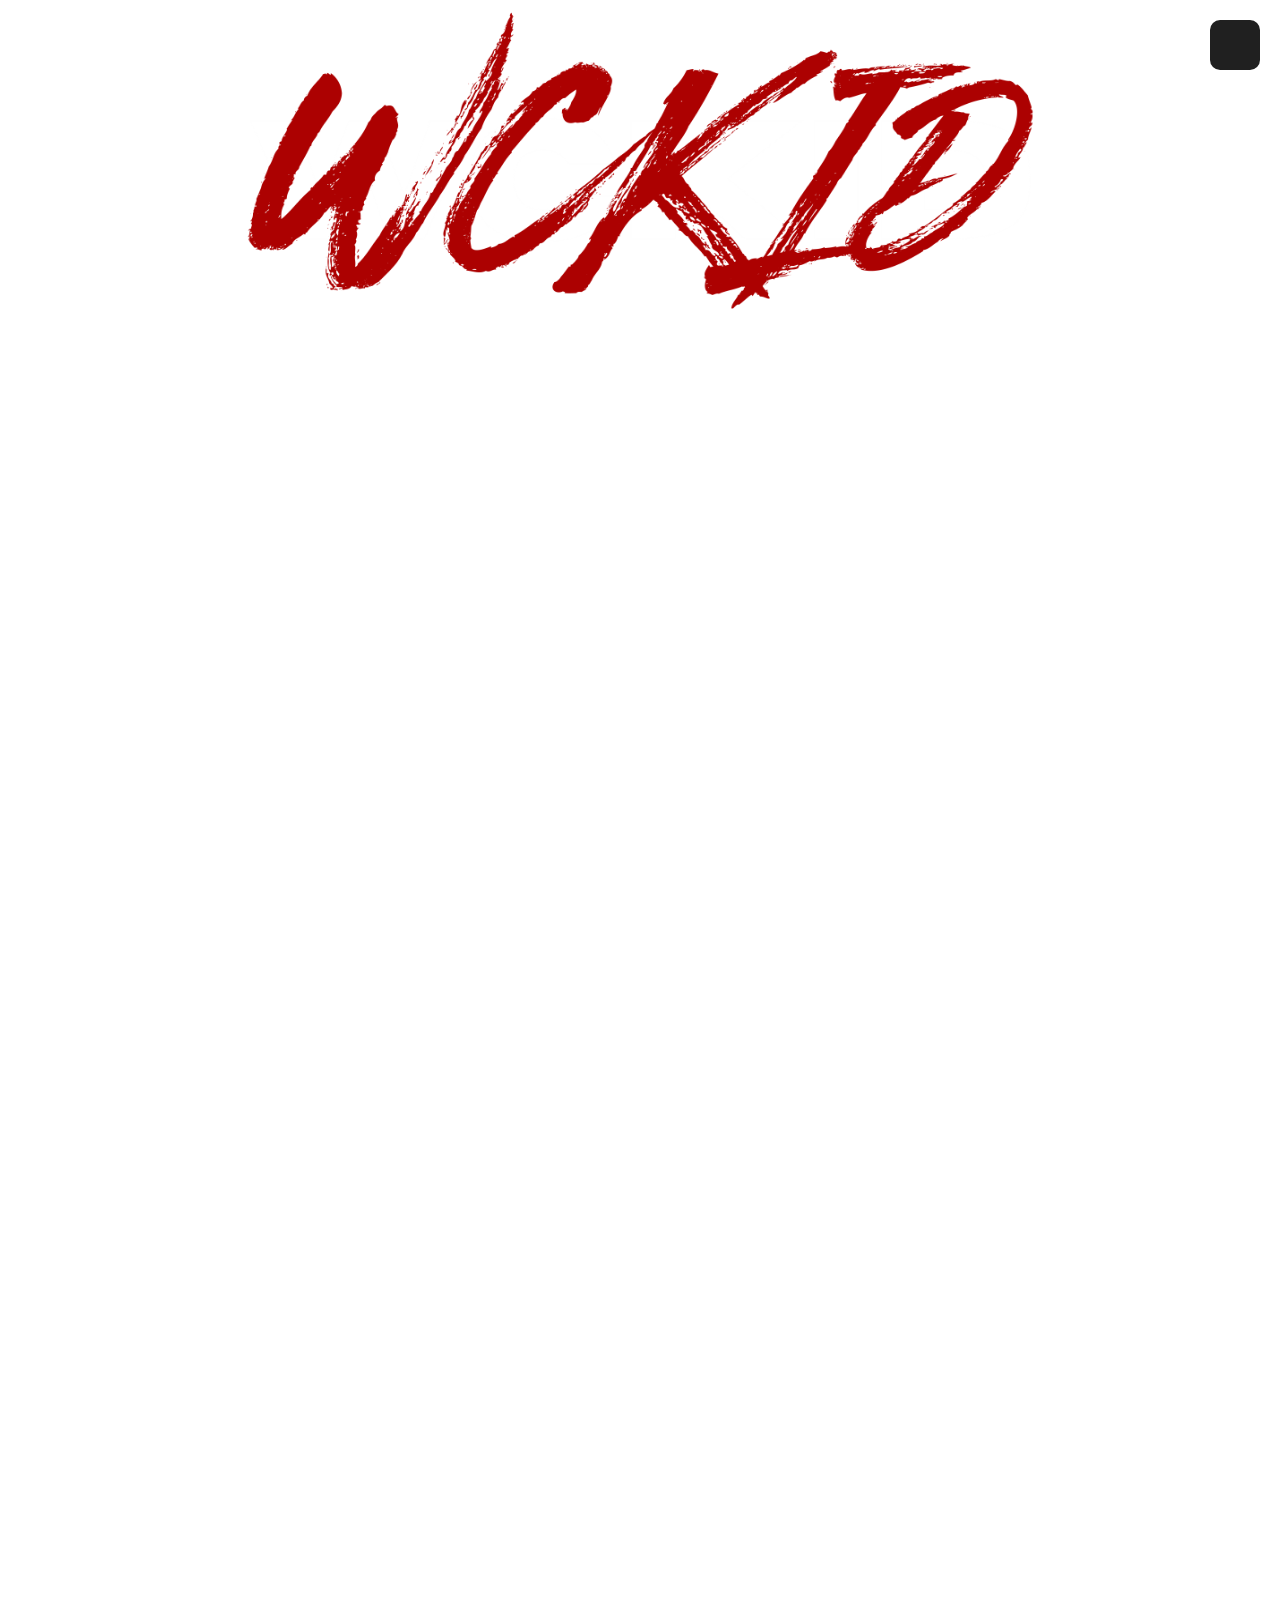
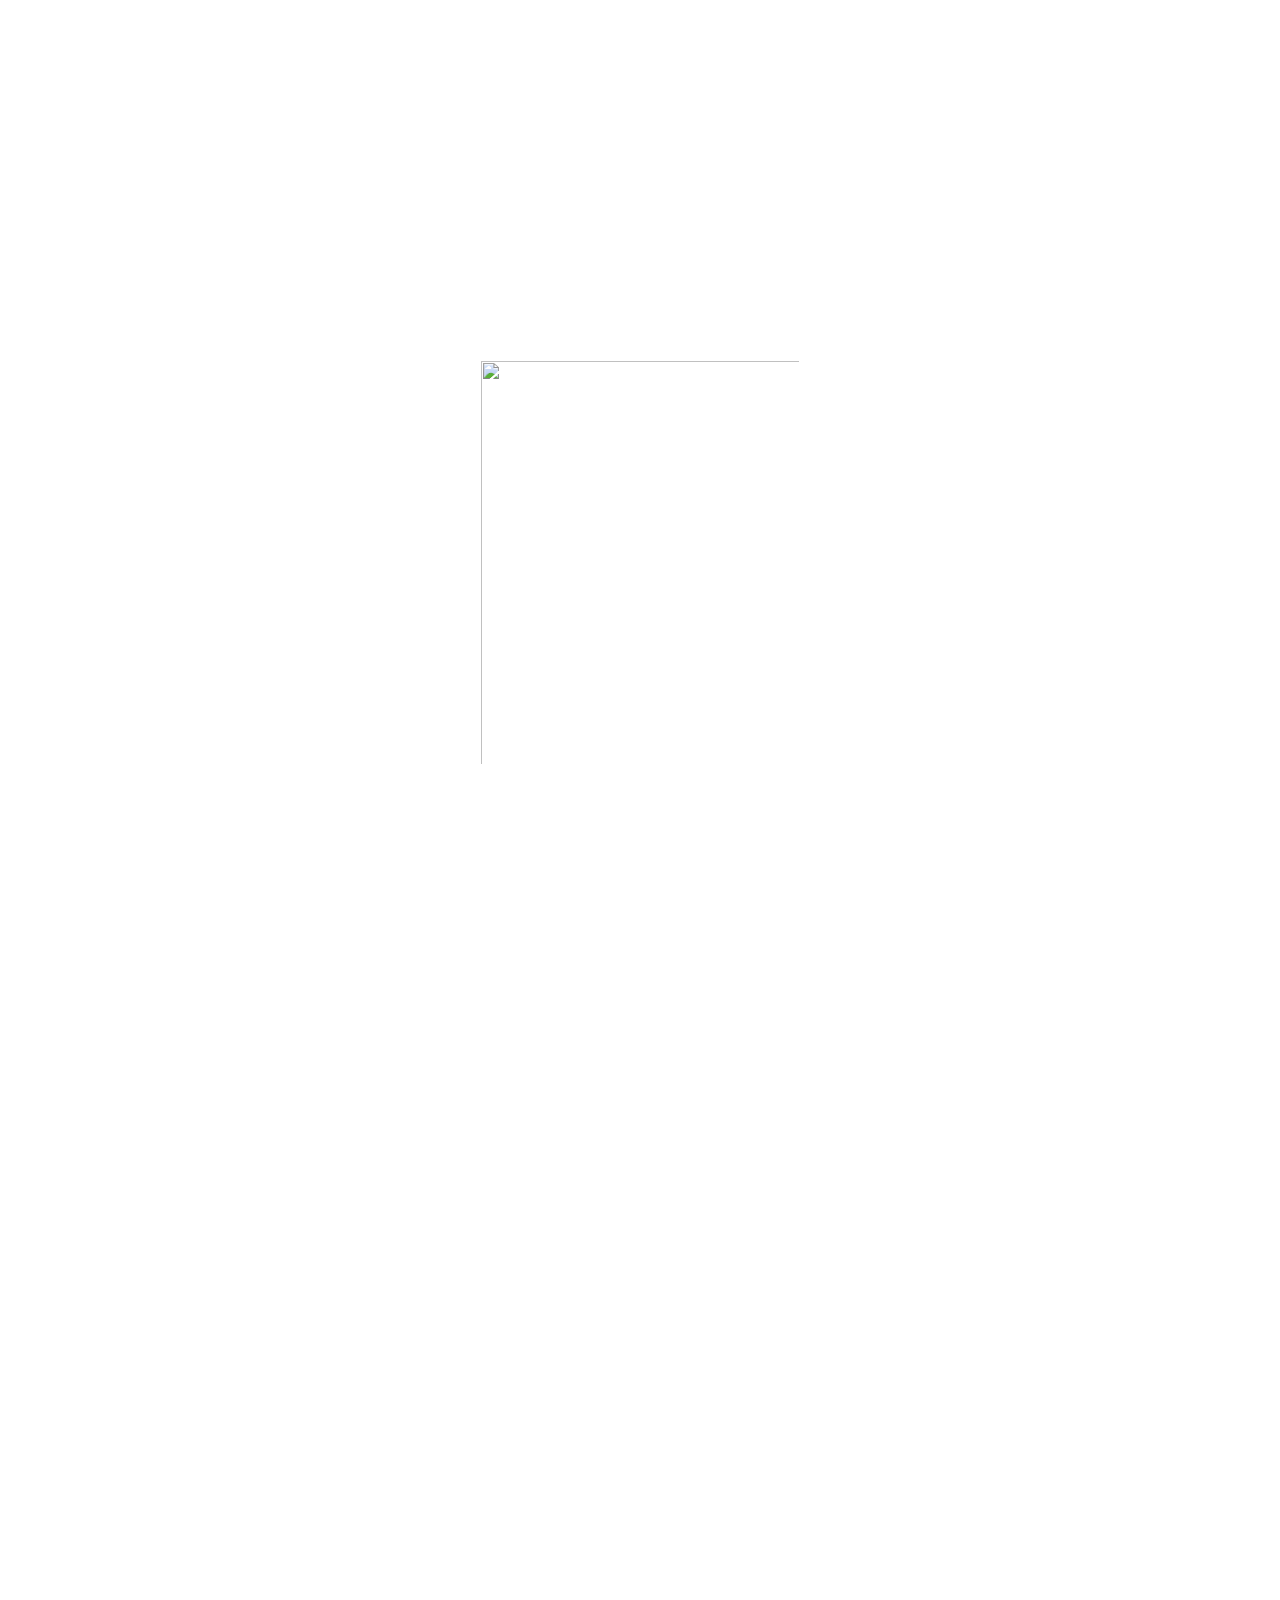
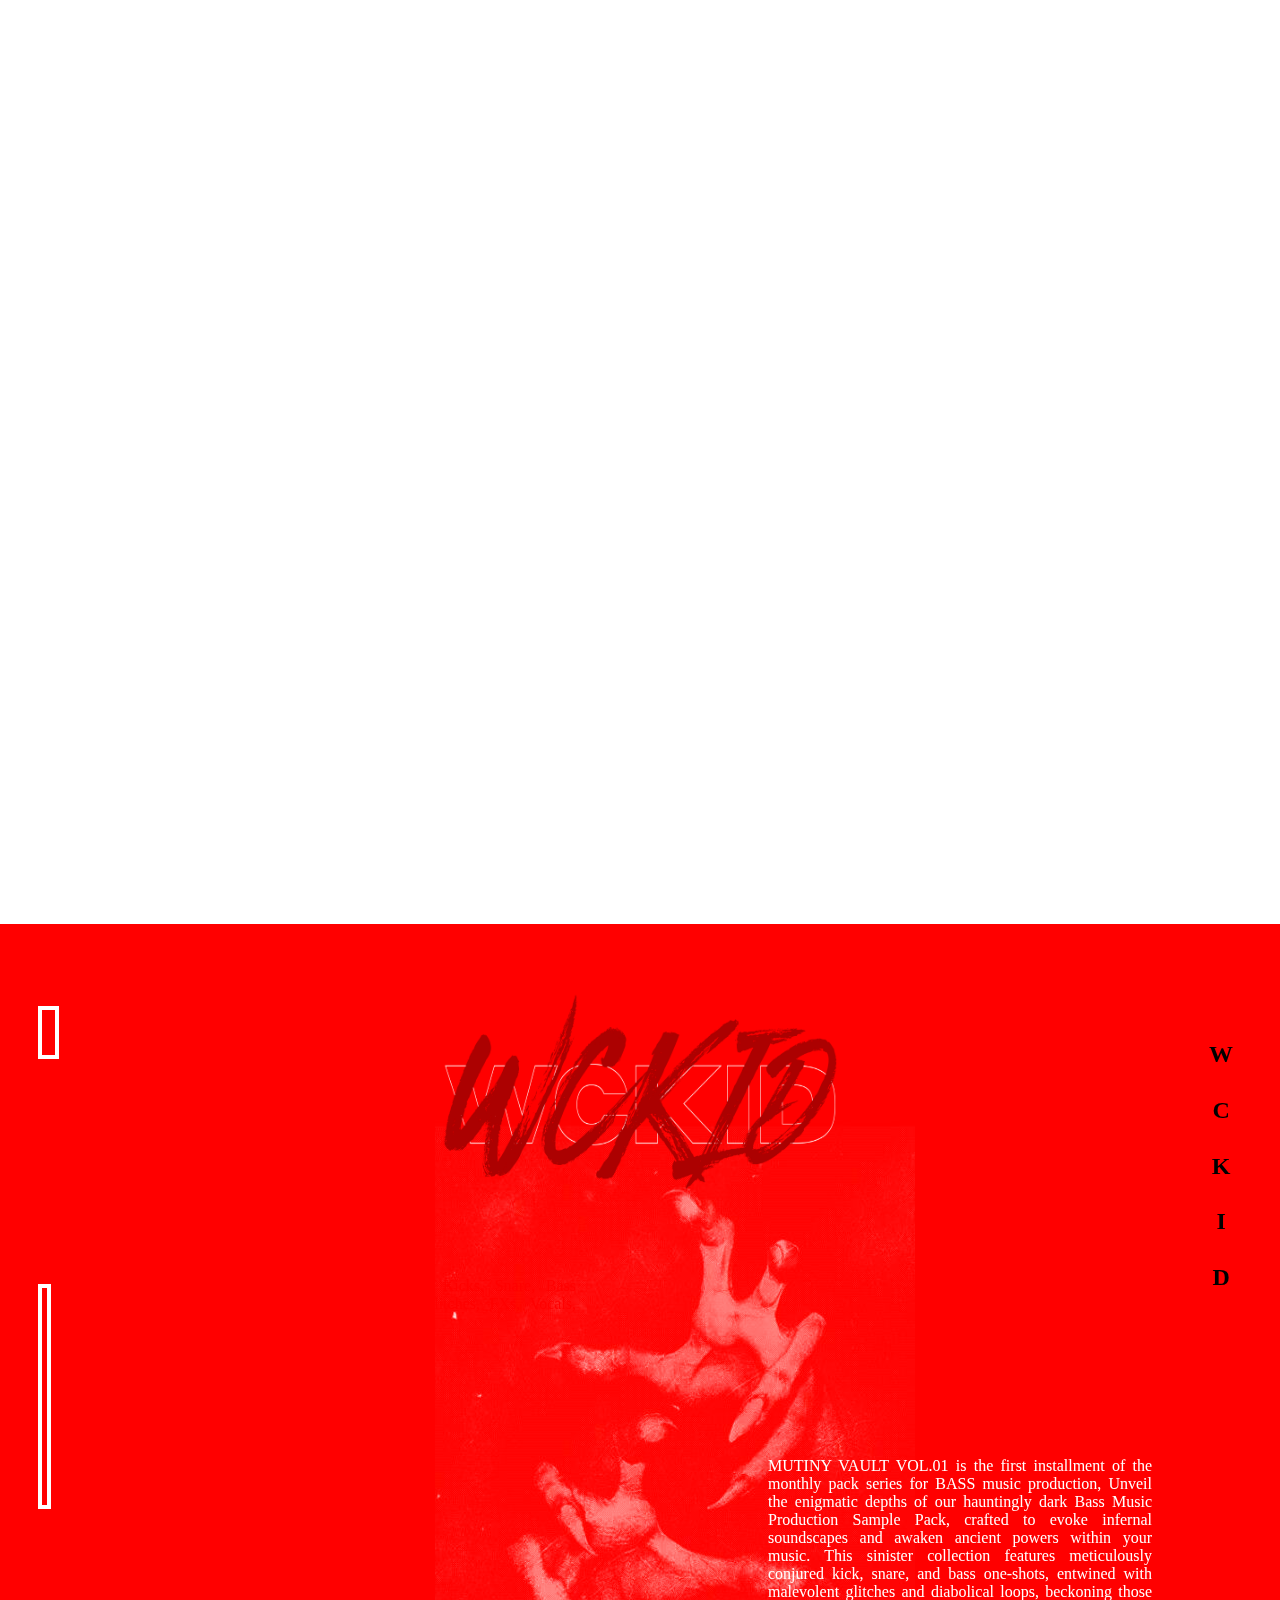
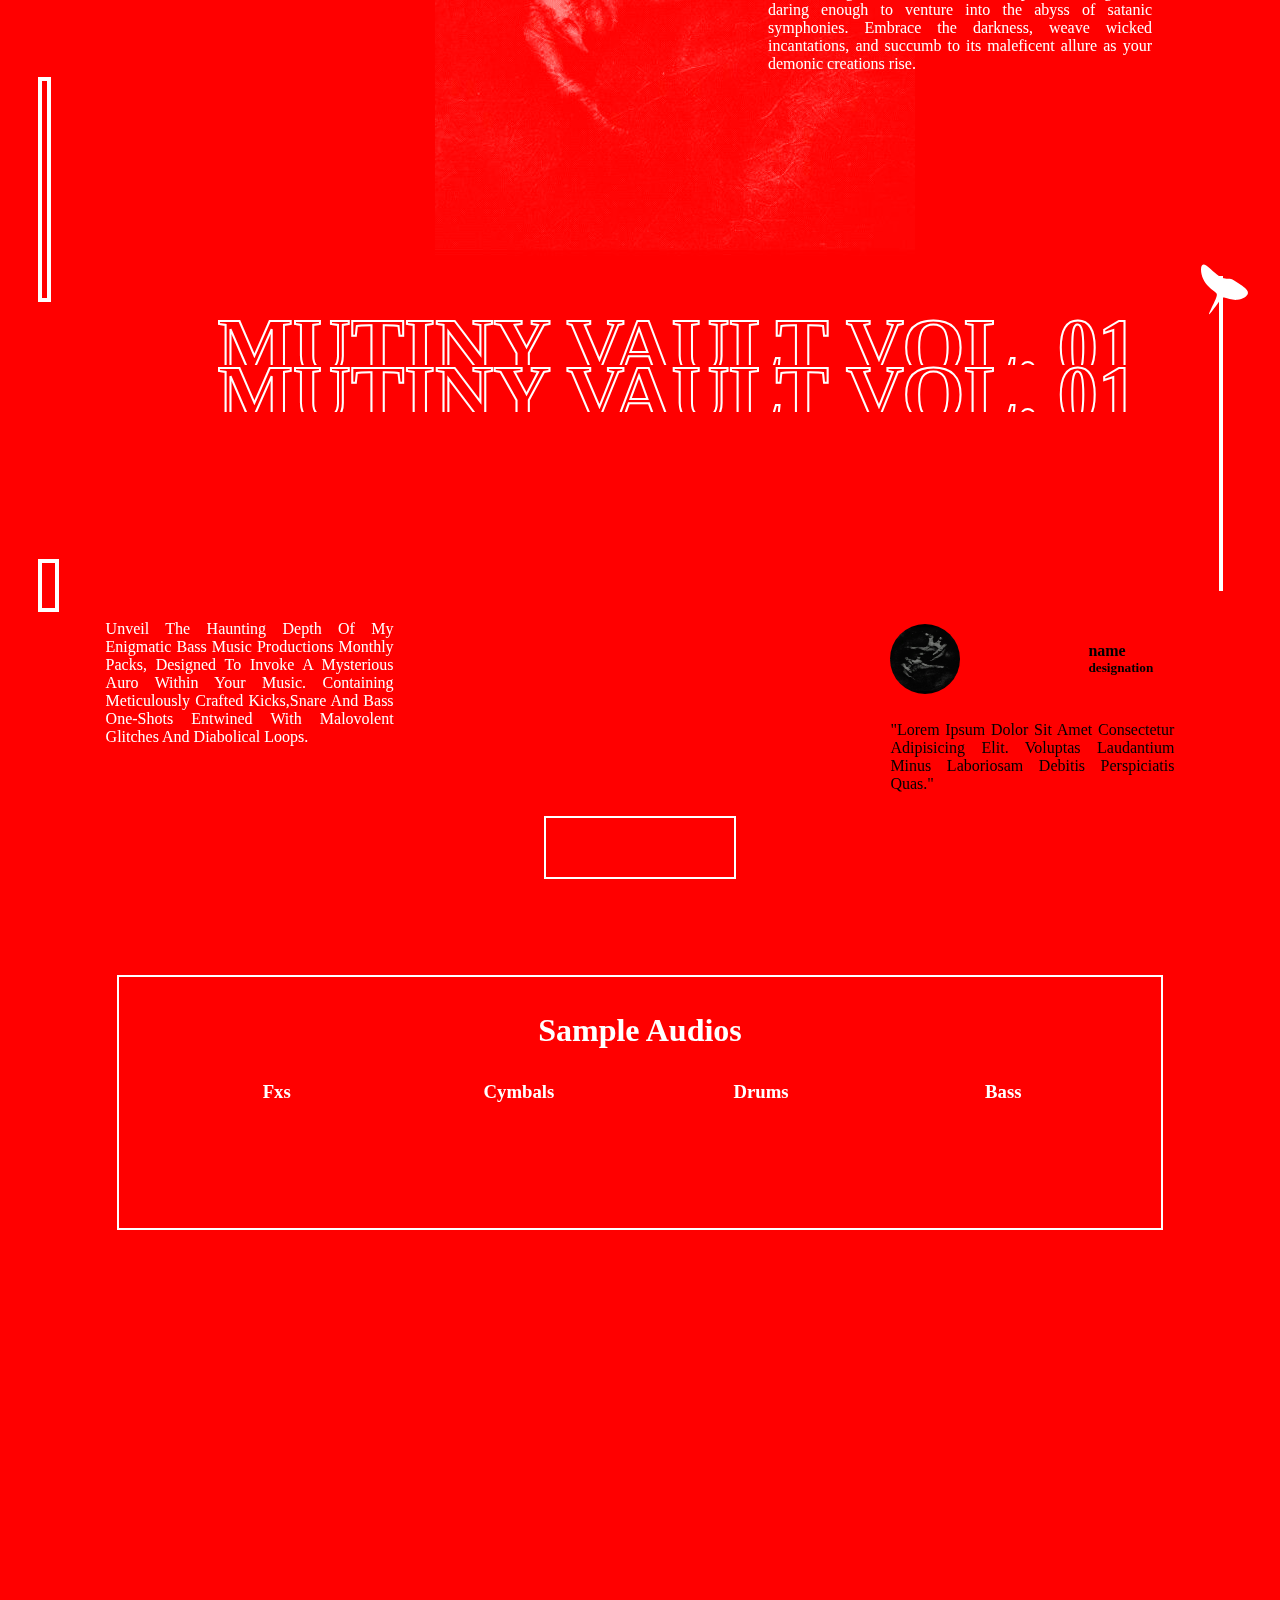
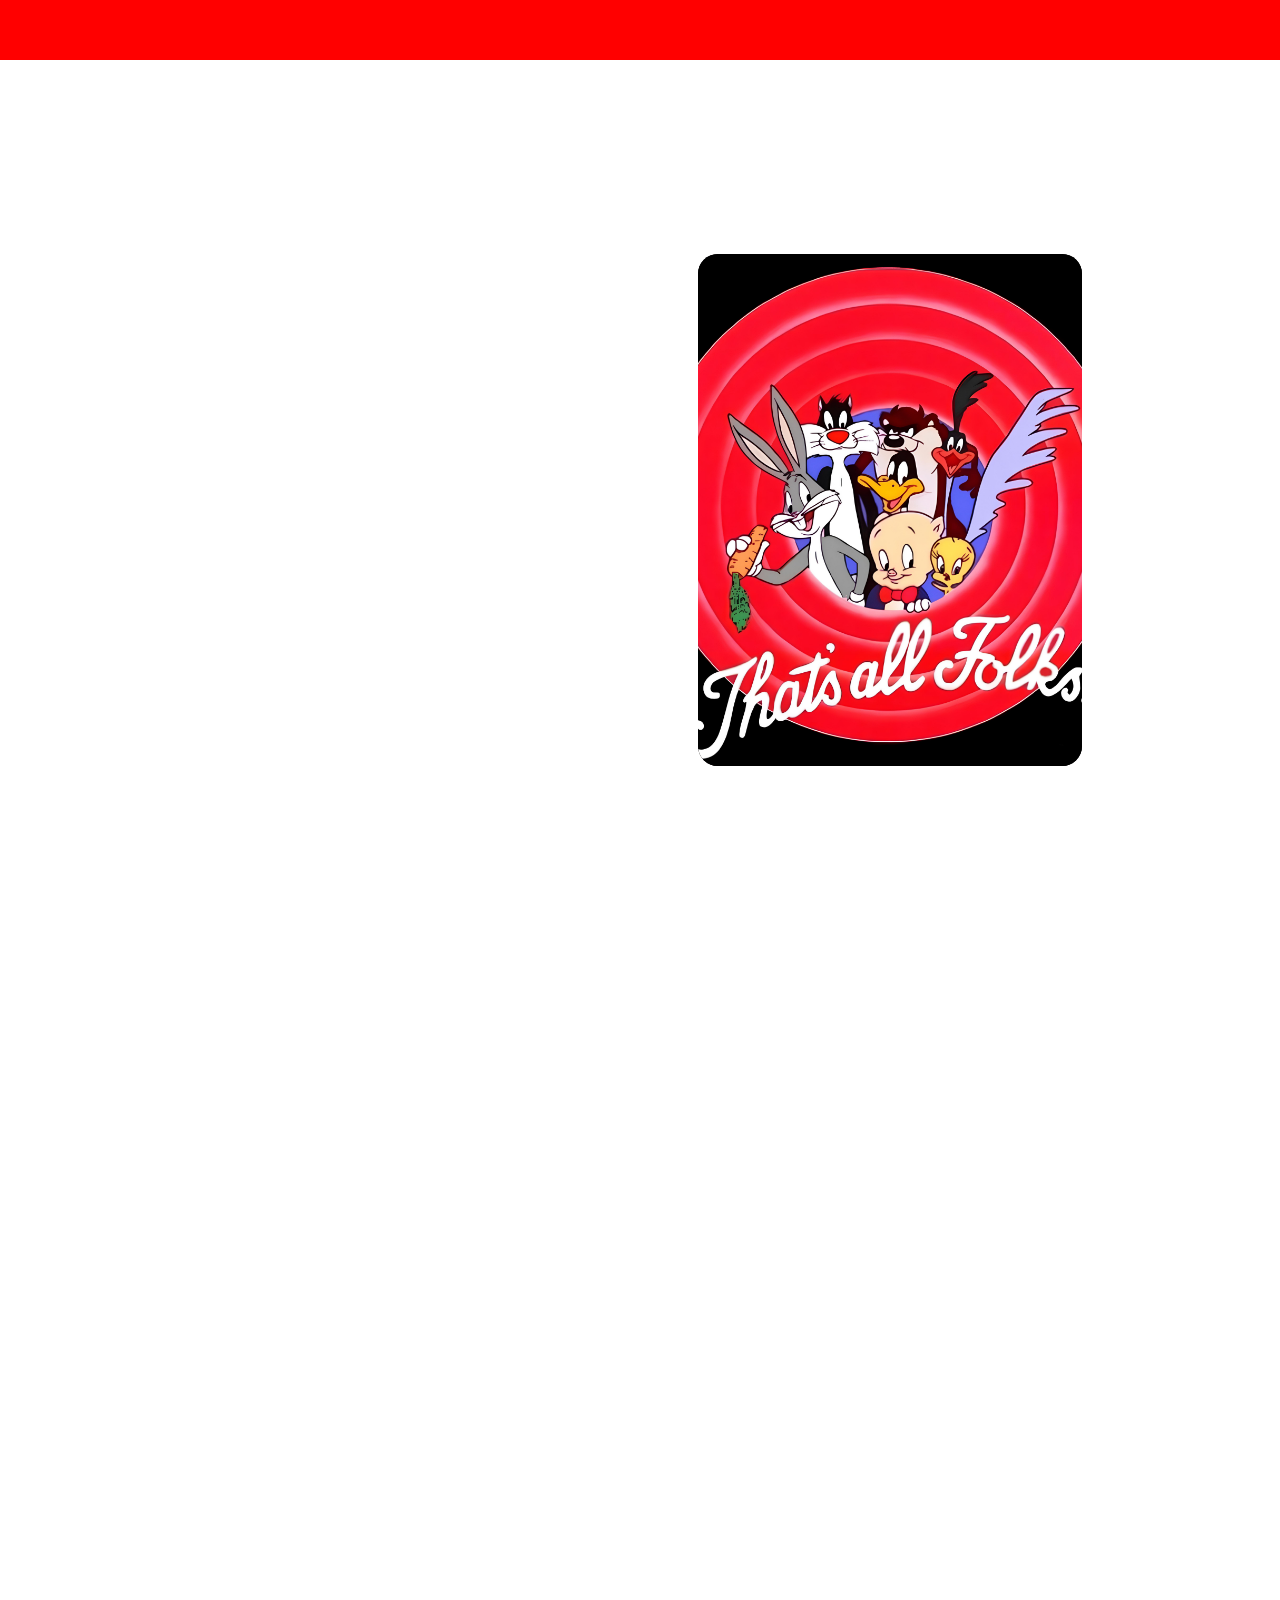
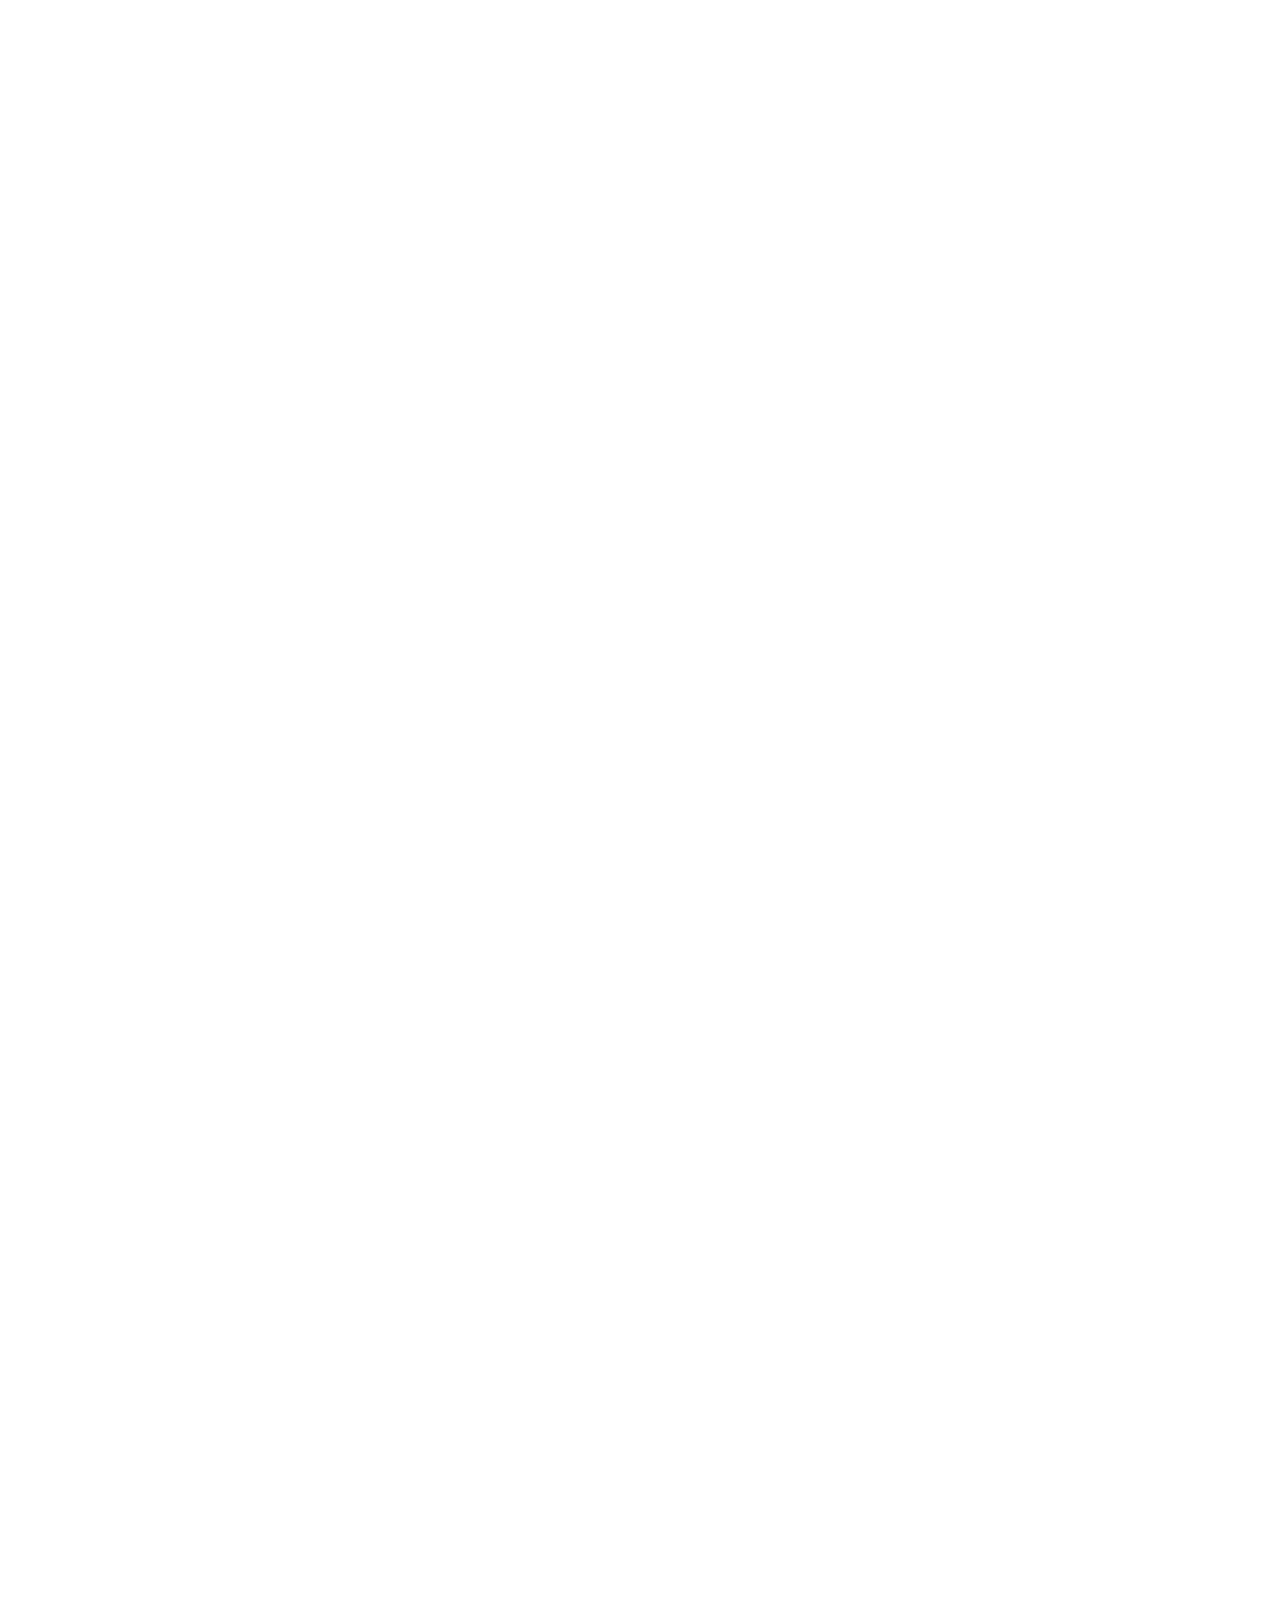
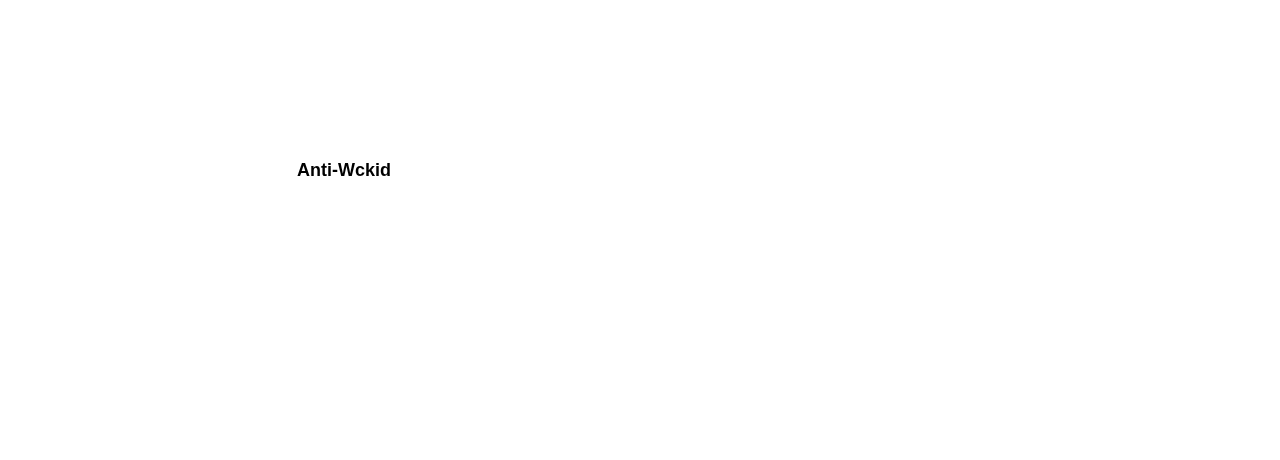
==== commit f3a28645: "Removed scrollable section" ====
--- a/index.html
+++ b/index.html
@@ -178,7 +178,7 @@
         </div>
         <!------------background video closing div---------->
 
-
+<!------
         <div class="background">
             <div class="wrapp">
                 <video src="Red Background With Screen Overlay Of Scratches Dust And Glare.mp4" autoplay loop muted
@@ -264,6 +264,7 @@
             </div>
 
         </div>
+        --->
 
 
         <!--------------------------page-1--------------------------------------------------- -->
@@ -759,4 +760,4 @@
 
 </body>
 
-</html>+</html>
